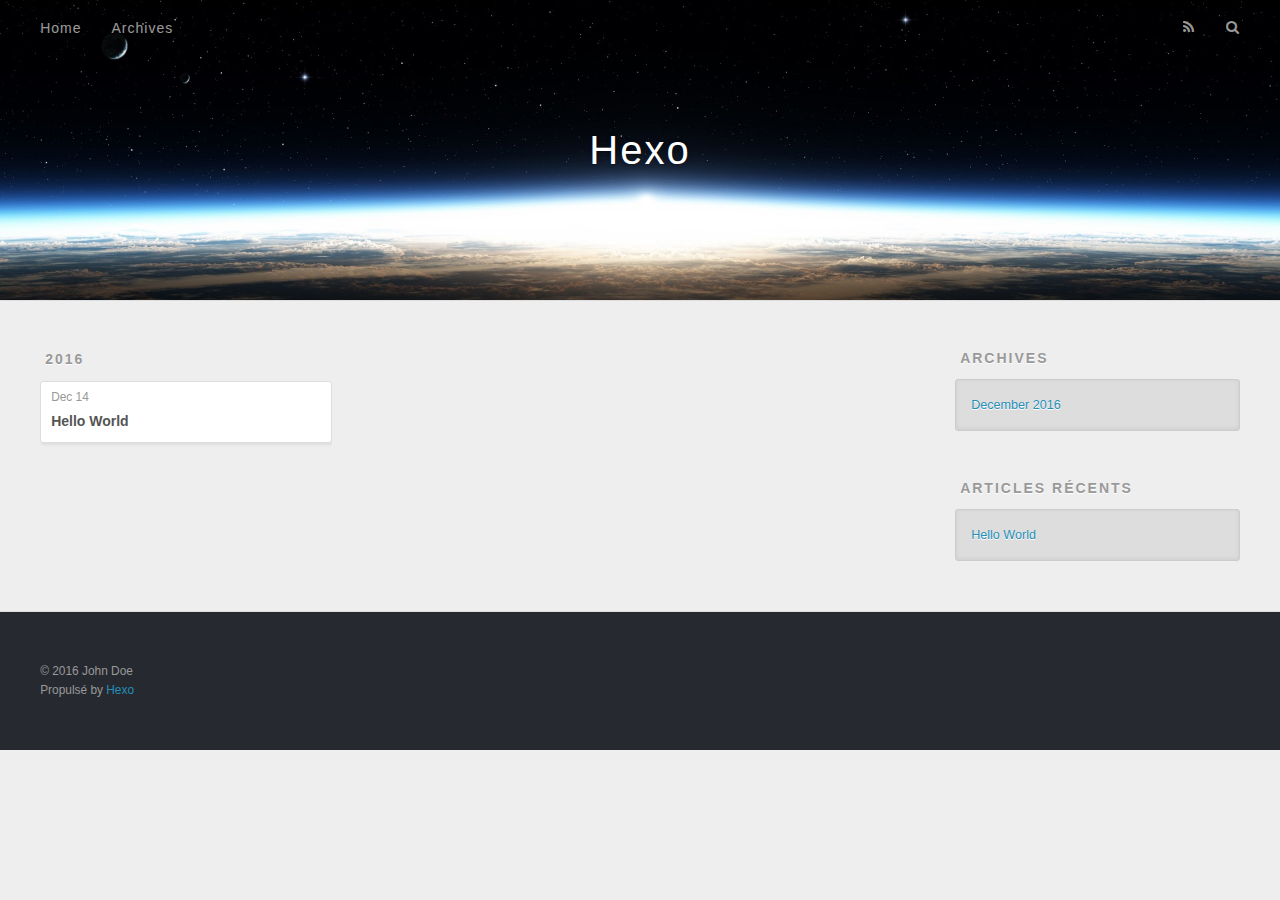
==== archives/index.html @ 8f248ed3 "Site updated: 2016-12-14 22:52:13" ====
<!DOCTYPE html>
<html>
<head>
  <meta charset="utf-8">
  
  <title>Archives | Hexo</title>
  <meta name="viewport" content="width=device-width, initial-scale=1, maximum-scale=1">
  <meta property="og:type" content="website">
<meta property="og:title" content="Hexo">
<meta property="og:url" content="http://yoursite.com/archives/index.html">
<meta property="og:site_name" content="Hexo">
<meta name="twitter:card" content="summary">
<meta name="twitter:title" content="Hexo">
  
    <link rel="alternate" href="/atom.xml" title="Hexo" type="application/atom+xml">
  
  
    <link rel="icon" href="/favicon.png">
  
  
    <link href="//fonts.googleapis.com/css?family=Source+Code+Pro" rel="stylesheet" type="text/css">
  
  <link rel="stylesheet" href="/css/style.css">
  

</head>

<body>
  <div id="container">
    <div id="wrap">
      <header id="header">
  <div id="banner"></div>
  <div id="header-outer" class="outer">
    <div id="header-title" class="inner">
      <h1 id="logo-wrap">
        <a href="/" id="logo">Hexo</a>
      </h1>
      
    </div>
    <div id="header-inner" class="inner">
      <nav id="main-nav">
        <a id="main-nav-toggle" class="nav-icon"></a>
        
          <a class="main-nav-link" href="/">Home</a>
        
          <a class="main-nav-link" href="/archives">Archives</a>
        
      </nav>
      <nav id="sub-nav">
        
          <a id="nav-rss-link" class="nav-icon" href="/atom.xml" title="Flux RSS"></a>
        
        <a id="nav-search-btn" class="nav-icon" title="Rechercher"></a>
      </nav>
      <div id="search-form-wrap">
        <form action="//google.com/search" method="get" accept-charset="UTF-8" class="search-form"><input type="search" name="q" results="0" class="search-form-input" placeholder="Search"><button type="submit" class="search-form-submit">&#xF002;</button><input type="hidden" name="sitesearch" value="http://yoursite.com"></form>
      </div>
    </div>
  </div>
</header>
      <div class="outer">
        <section id="main">
  
  
    
    
      
      
      <section class="archives-wrap">
        <div class="archive-year-wrap">
          <a href="/archives/2016" class="archive-year">2016</a>
        </div>
        <div class="archives">
    
    <article class="archive-article archive-type-post">
  <div class="archive-article-inner">
    <header class="archive-article-header">
      <a href="/2016/12/14/hello-world/" class="archive-article-date">
  <time datetime="2016-12-14T14:10:35.794Z" itemprop="datePublished">Dec 14</time>
</a>
      
  
    <h1 itemprop="name">
      <a class="archive-article-title" href="/2016/12/14/hello-world/">Hello World</a>
    </h1>
  

    </header>
  </div>
</article>
  
  
    </div></section>
  

</section>
        
          <aside id="sidebar">
  
    

  
    

  
    
  
    
  <div class="widget-wrap">
    <h3 class="widget-title">Archives</h3>
    <div class="widget">
      <ul class="archive-list"><li class="archive-list-item"><a class="archive-list-link" href="/archives/2016/12/">December 2016</a></li></ul>
    </div>
  </div>


  
    
  <div class="widget-wrap">
    <h3 class="widget-title">Articles récents</h3>
    <div class="widget">
      <ul>
        
          <li>
            <a href="/2016/12/14/hello-world/">Hello World</a>
          </li>
        
      </ul>
    </div>
  </div>

  
</aside>
        
      </div>
      <footer id="footer">
  
  <div class="outer">
    <div id="footer-info" class="inner">
      &copy; 2016 John Doe<br>
      Propulsé by <a href="http://hexo.io/" target="_blank">Hexo</a>
    </div>
  </div>
</footer>
    </div>
    <nav id="mobile-nav">
  
    <a href="/" class="mobile-nav-link">Home</a>
  
    <a href="/archives" class="mobile-nav-link">Archives</a>
  
</nav>
    

<script src="//ajax.googleapis.com/ajax/libs/jquery/2.0.3/jquery.min.js"></script>


  <link rel="stylesheet" href="/fancybox/jquery.fancybox.css">
  <script src="/fancybox/jquery.fancybox.pack.js"></script>


<script src="/js/script.js"></script>

  </div>
</body>
</html>
---- css/style.css ----
body {
  width: 100%;
}
body:before,
body:after {
  content: "";
  display: table;
}
body:after {
  clear: both;
}
html,
body,
div,
span,
applet,
object,
iframe,
h1,
h2,
h3,
h4,
h5,
h6,
p,
blockquote,
pre,
a,
abbr,
acronym,
address,
big,
cite,
code,
del,
dfn,
em,
img,
ins,
kbd,
q,
s,
samp,
small,
strike,
strong,
sub,
sup,
tt,
var,
dl,
dt,
dd,
ol,
ul,
li,
fieldset,
form,
label,
legend,
table,
caption,
tbody,
tfoot,
thead,
tr,
th,
td {
  margin: 0;
  padding: 0;
  border: 0;
  outline: 0;
  font-weight: inherit;
  font-style: inherit;
  font-family: inherit;
  font-size: 100%;
  vertical-align: baseline;
}
body {
  line-height: 1;
  color: #000;
  background: #fff;
}
ol,
ul {
  list-style: none;
}
table {
  border-collapse: separate;
  border-spacing: 0;
  vertical-align: middle;
}
caption,
th,
td {
  text-align: left;
  font-weight: normal;
  vertical-align: middle;
}
a img {
  border: none;
}
input,
button {
  margin: 0;
  padding: 0;
}
input::-moz-focus-inner,
button::-moz-focus-inner {
  border: 0;
  padding: 0;
}
@font-face {
  font-family: FontAwesome;
  font-style: normal;
  font-weight: normal;
  src: url("fonts/fontawesome-webfont.eot?v=#4.0.3");
  src: url("fonts/fontawesome-webfont.eot?#iefix&v=#4.0.3") format("embedded-opentype"), url("fonts/fontawesome-webfont.woff?v=#4.0.3") format("woff"), url("fonts/fontawesome-webfont.ttf?v=#4.0.3") format("truetype"), url("fonts/fontawesome-webfont.svg#fontawesomeregular?v=#4.0.3") format("svg");
}
html,
body,
#container {
  height: 100%;
}
body {
  background: #eee;
  font: 14px "Helvetica Neue", Helvetica, Arial, sans-serif;
  -webkit-text-size-adjust: 100%;
}
.outer {
  max-width: 1220px;
  margin: 0 auto;
  padding: 0 20px;
}
.outer:before,
.outer:after {
  content: "";
  display: table;
}
.outer:after {
  clear: both;
}
.inner {
  display: inline;
  float: left;
  width: 98.33333333333333%;
  margin: 0 0.833333333333333%;
}
.left,
.alignleft {
  float: left;
}
.right,
.alignright {
  float: right;
}
.clear {
  clear: both;
}
#container {
  position: relative;
}
.mobile-nav-on {
  overflow: hidden;
}
#wrap {
  height: 100%;
  width: 100%;
  position: absolute;
  top: 0;
  left: 0;
  -webkit-transition: 0.2s ease-out;
  -moz-transition: 0.2s ease-out;
  -ms-transition: 0.2s ease-out;
  transition: 0.2s ease-out;
  z-index: 1;
  background: #eee;
}
.mobile-nav-on #wrap {
  left: 280px;
}
@media screen and (min-width: 768px) {
  #main {
    display: inline;
    float: left;
    width: 73.33333333333333%;
    margin: 0 0.833333333333333%;
  }
}
.article-date,
.article-category-link,
.archive-year,
.widget-title {
  text-decoration: none;
  text-transform: uppercase;
  letter-spacing: 2px;
  color: #999;
  margin-bottom: 1em;
  margin-left: 5px;
  line-height: 1em;
  text-shadow: 0 1px #fff;
  font-weight: bold;
}
.article-inner,
.archive-article-inner {
  background: #fff;
  -webkit-box-shadow: 1px 2px 3px #ddd;
  box-shadow: 1px 2px 3px #ddd;
  border: 1px solid #ddd;
  border-radius: 3px;
}
.article-entry h1,
.widget h1 {
  font-size: 2em;
}
.article-entry h2,
.widget h2 {
  font-size: 1.5em;
}
.article-entry h3,
.widget h3 {
  font-size: 1.3em;
}
.article-entry h4,
.widget h4 {
  font-size: 1.2em;
}
.article-entry h5,
.widget h5 {
  font-size: 1em;
}
.article-entry h6,
.widget h6 {
  font-size: 1em;
  color: #999;
}
.article-entry hr,
.widget hr {
  border: 1px dashed #ddd;
}
.article-entry strong,
.widget strong {
  font-weight: bold;
}
.article-entry em,
.widget em,
.article-entry cite,
.widget cite {
  font-style: italic;
}
.article-entry sup,
.widget sup,
.article-entry sub,
.widget sub {
  font-size: 0.75em;
  line-height: 0;
  position: relative;
  vertical-align: baseline;
}
.article-entry sup,
.widget sup {
  top: -0.5em;
}
.article-entry sub,
.widget sub {
  bottom: -0.2em;
}
.article-entry small,
.widget small {
  font-size: 0.85em;
}
.article-entry acronym,
.widget acronym,
.article-entry abbr,
.widget abbr {
  border-bottom: 1px dotted;
}
.article-entry ul,
.widget ul,
.article-entry ol,
.widget ol,
.article-entry dl,
.widget dl {
  margin: 0 20px;
  line-height: 1.6em;
}
.article-entry ul ul,
.widget ul ul,
.article-entry ol ul,
.widget ol ul,
.article-entry ul ol,
.widget ul ol,
.article-entry ol ol,
.widget ol ol {
  margin-top: 0;
  margin-bottom: 0;
}
.article-entry ul,
.widget ul {
  list-style: disc;
}
.article-entry ol,
.widget ol {
  list-style: decimal;
}
.article-entry dt,
.widget dt {
  font-weight: bold;
}
#header {
  height: 300px;
  position: relative;
  border-bottom: 1px solid #ddd;
}
#header:before,
#header:after {
  content: "";
  position: absolute;
  left: 0;
  right: 0;
  height: 40px;
}
#header:before {
  top: 0;
  background: -webkit-linear-gradient(rgba(0,0,0,0.2), transparent);
  background: -moz-linear-gradient(rgba(0,0,0,0.2), transparent);
  background: -ms-linear-gradient(rgba(0,0,0,0.2), transparent);
  background: linear-gradient(rgba(0,0,0,0.2), transparent);
}
#header:after {
  bottom: 0;
  background: -webkit-linear-gradient(transparent, rgba(0,0,0,0.2));
  background: -moz-linear-gradient(transparent, rgba(0,0,0,0.2));
  background: -ms-linear-gradient(transparent, rgba(0,0,0,0.2));
  background: linear-gradient(transparent, rgba(0,0,0,0.2));
}
#header-outer {
  height: 100%;
  position: relative;
}
#header-inner {
  position: relative;
  overflow: hidden;
}
#banner {
  position: absolute;
  top: 0;
  left: 0;
  width: 100%;
  height: 100%;
  background: url("images/banner.jpg") center #000;
  -webkit-background-size: cover;
  -moz-background-size: cover;
  background-size: cover;
  z-index: -1;
}
#header-title {
  text-align: center;
  height: 40px;
  position: absolute;
  top: 50%;
  left: 0;
  margin-top: -20px;
}
#logo,
#subtitle {
  text-decoration: none;
  color: #fff;
  font-weight: 300;
  text-shadow: 0 1px 4px rgba(0,0,0,0.3);
}
#logo {
  font-size: 40px;
  line-height: 40px;
  letter-spacing: 2px;
}
#subtitle {
  font-size: 16px;
  line-height: 16px;
  letter-spacing: 1px;
}
#subtitle-wrap {
  margin-top: 16px;
}
#main-nav {
  float: left;
  margin-left: -15px;
}
.nav-icon,
.main-nav-link {
  float: left;
  color: #fff;
  opacity: 0.6;
  text-decoration: none;
  text-shadow: 0 1px rgba(0,0,0,0.2);
  -webkit-transition: opacity 0.2s;
  -moz-transition: opacity 0.2s;
  -ms-transition: opacity 0.2s;
  transition: opacity 0.2s;
  display: block;
  padding: 20px 15px;
}
.nav-icon:hover,
.main-nav-link:hover {
  opacity: 1;
}
.nav-icon {
  font-family: FontAwesome;
  text-align: center;
  font-size: 14px;
  width: 14px;
  height: 14px;
  padding: 20px 15px;
  position: relative;
  cursor: pointer;
}
.main-nav-link {
  font-weight: 300;
  letter-spacing: 1px;
}
@media screen and (max-width: 479px) {
  .main-nav-link {
    display: none;
  }
}
#main-nav-toggle {
  display: none;
}
#main-nav-toggle:before {
  content: "\f0c9";
}
@media screen and (max-width: 479px) {
  #main-nav-toggle {
    display: block;
  }
}
#sub-nav {
  float: right;
  margin-right: -15px;
}
#nav-rss-link:before {
  content: "\f09e";
}
#nav-search-btn:before {
  content: "\f002";
}
#search-form-wrap {
  position: absolute;
  top: 15px;
  width: 150px;
  height: 30px;
  right: -150px;
  opacity: 0;
  -webkit-transition: 0.2s ease-out;
  -moz-transition: 0.2s ease-out;
  -ms-transition: 0.2s ease-out;
  transition: 0.2s ease-out;
}
#search-form-wrap.on {
  opacity: 1;
  right: 0;
}
@media screen and (max-width: 479px) {
  #search-form-wrap {
    width: 100%;
    right: -100%;
  }
}
.search-form {
  position: absolute;
  top: 0;
  left: 0;
  right: 0;
  background: #fff;
  padding: 5px 15px;
  border-radius: 15px;
  -webkit-box-shadow: 0 0 10px rgba(0,0,0,0.3);
  box-shadow: 0 0 10px rgba(0,0,0,0.3);
}
.search-form-input {
  border: none;
  background: none;
  color: #555;
  width: 100%;
  font: 13px "Helvetica Neue", Helvetica, Arial, sans-serif;
  outline: none;
}
.search-form-input::-webkit-search-results-decoration,
.search-form-input::-webkit-search-cancel-button {
  -webkit-appearance: none;
}
.search-form-submit {
  position: absolute;
  top: 50%;
  right: 10px;
  margin-top: -7px;
  font: 13px FontAwesome;
  border: none;
  background: none;
  color: #bbb;
  cursor: pointer;
}
.search-form-submit:hover,
.search-form-submit:focus {
  color: #777;
}
.article {
  margin: 50px 0;
}
.article-inner {
  overflow: hidden;
}
.article-meta:before,
.article-meta:after {
  content: "";
  display: table;
}
.article-meta:after {
  clear: both;
}
.article-date {
  float: left;
}
.article-category {
  float: left;
  line-height: 1em;
  color: #ccc;
  text-shadow: 0 1px #fff;
  margin-left: 8px;
}
.article-category:before {
  content: "\2022";
}
.article-category-link {
  margin: 0 12px 1em;
}
.article-header {
  padding: 20px 20px 0;
}
.article-title {
  text-decoration: none;
  font-size: 2em;
  font-weight: bold;
  color: #555;
  line-height: 1.1em;
  -webkit-transition: color 0.2s;
  -moz-transition: color 0.2s;
  -ms-transition: color 0.2s;
  transition: color 0.2s;
}
a.article-title:hover {
  color: #258fb8;
}
.article-entry {
  color: #555;
  padding: 0 20px;
}
.article-entry:before,
.article-entry:after {
  content: "";
  display: table;
}
.article-entry:after {
  clear: both;
}
.article-entry p,
.article-entry table {
  line-height: 1.6em;
  margin: 1.6em 0;
}
.article-entry h1,
.article-entry h2,
.article-entry h3,
.article-entry h4,
.article-entry h5,
.article-entry h6 {
  font-weight: bold;
}
.article-entry h1,
.article-entry h2,
.article-entry h3,
.article-entry h4,
.article-entry h5,
.article-entry h6 {
  line-height: 1.1em;
  margin: 1.1em 0;
}
.article-entry a {
  color: #258fb8;
  text-decoration: none;
}
.article-entry a:hover {
  text-decoration: underline;
}
.article-entry ul,
.article-entry ol,
.article-entry dl {
  margin-top: 1.6em;
  margin-bottom: 1.6em;
}
.article-entry img,
.article-entry video {
  max-width: 100%;
  height: auto;
  display: block;
  margin: auto;
}
.article-entry iframe {
  border: none;
}
.article-entry table {
  width: 100%;
  border-collapse: collapse;
  border-spacing: 0;
}
.article-entry th {
  font-weight: bold;
  border-bottom: 3px solid #ddd;
  padding-bottom: 0.5em;
}
.article-entry td {
  border-bottom: 1px solid #ddd;
  padding: 10px 0;
}
.article-entry blockquote {
  font-family: Georgia, "Times New Roman", serif;
  font-size: 1.4em;
  margin: 1.6em 20px;
  text-align: center;
}
.article-entry blockquote footer {
  font-size: 14px;
  margin: 1.6em 0;
  font-family: "Helvetica Neue", Helvetica, Arial, sans-serif;
}
.article-entry blockquote footer cite:before {
  content: "—";
  padding: 0 0.5em;
}
.article-entry .pullquote {
  text-align: left;
  width: 45%;
  margin: 0;
}
.article-entry .pullquote.left {
  margin-left: 0.5em;
  margin-right: 1em;
}
.article-entry .pullquote.right {
  margin-right: 0.5em;
  margin-left: 1em;
}
.article-entry .caption {
  color: #999;
  display: block;
  font-size: 0.9em;
  margin-top: 0.5em;
  position: relative;
  text-align: center;
}
.article-entry .video-container {
  position: relative;
  padding-top: 56.25%;
  height: 0;
  overflow: hidden;
}
.article-entry .video-container iframe,
.article-entry .video-container object,
.article-entry .video-container embed {
  position: absolute;
  top: 0;
  left: 0;
  width: 100%;
  height: 100%;
  margin-top: 0;
}
.article-more-link a {
  display: inline-block;
  line-height: 1em;
  padding: 6px 15px;
  border-radius: 15px;
  background: #eee;
  color: #999;
  text-shadow: 0 1px #fff;
  text-decoration: none;
}
.article-more-link a:hover {
  background: #258fb8;
  color: #fff;
  text-decoration: none;
  text-shadow: 0 1px #1e7293;
}
.article-footer {
  font-size: 0.85em;
  line-height: 1.6em;
  border-top: 1px solid #ddd;
  padding-top: 1.6em;
  margin: 0 20px 20px;
}
.article-footer:before,
.article-footer:after {
  content: "";
  display: table;
}
.article-footer:after {
  clear: both;
}
.article-footer a {
  color: #999;
  text-decoration: none;
}
.article-footer a:hover {
  color: #555;
}
.article-tag-list-item {
  float: left;
  margin-right: 10px;
}
.article-tag-list-link:before {
  content: "#";
}
.article-comment-link {
  float: right;
}
.article-comment-link:before {
  content: "\f075";
  font-family: FontAwesome;
  padding-right: 8px;
}
.article-share-link {
  cursor: pointer;
  float: right;
  margin-left: 20px;
}
.article-share-link:before {
  content: "\f064";
  font-family: FontAwesome;
  padding-right: 6px;
}
#article-nav {
  position: relative;
}
#article-nav:before,
#article-nav:after {
  content: "";
  display: table;
}
#article-nav:after {
  clear: both;
}
@media screen and (min-width: 768px) {
  #article-nav {
    margin: 50px 0;
  }
  #article-nav:before {
    width: 8px;
    height: 8px;
    position: absolute;
    top: 50%;
    left: 50%;
    margin-top: -4px;
    margin-left: -4px;
    content: "";
    border-radius: 50%;
    background: #ddd;
    -webkit-box-shadow: 0 1px 2px #fff;
    box-shadow: 0 1px 2px #fff;
  }
}
.article-nav-link-wrap {
  text-decoration: none;
  text-shadow: 0 1px #fff;
  color: #999;
  -webkit-box-sizing: border-box;
  -moz-box-sizing: border-box;
  box-sizing: border-box;
  margin-top: 50px;
  text-align: center;
  display: block;
}
.article-nav-link-wrap:hover {
  color: #555;
}
@media screen and (min-width: 768px) {
  .article-nav-link-wrap {
    width: 50%;
    margin-top: 0;
  }
}
@media screen and (min-width: 768px) {
  #article-nav-newer {
    float: left;
    text-align: right;
    padding-right: 20px;
  }
}
@media screen and (min-width: 768px) {
  #article-nav-older {
    float: right;
    text-align: left;
    padding-left: 20px;
  }
}
.article-nav-caption {
  text-transform: uppercase;
  letter-spacing: 2px;
  color: #ddd;
  line-height: 1em;
  font-weight: bold;
}
#article-nav-newer .article-nav-caption {
  margin-right: -2px;
}
.article-nav-title {
  font-size: 0.85em;
  line-height: 1.6em;
  margin-top: 0.5em;
}
.article-share-box {
  position: absolute;
  display: none;
  background: #fff;
  -webkit-box-shadow: 1px 2px 10px rgba(0,0,0,0.2);
  box-shadow: 1px 2px 10px rgba(0,0,0,0.2);
  border-radius: 3px;
  margin-left: -145px;
  overflow: hidden;
  z-index: 1;
}
.article-share-box.on {
  display: block;
}
.article-share-input {
  width: 100%;
  background: none;
  -webkit-box-sizing: border-box;
  -moz-box-sizing: border-box;
  box-sizing: border-box;
  font: 14px "Helvetica Neue", Helvetica, Arial, sans-serif;
  padding: 0 15px;
  color: #555;
  outline: none;
  border: 1px solid #ddd;
  border-radius: 3px 3px 0 0;
  height: 36px;
  line-height: 36px;
}
.article-share-links {
  background: #eee;
}
.article-share-links:before,
.article-share-links:after {
  content: "";
  display: table;
}
.article-share-links:after {
  clear: both;
}
.article-share-twitter,
.article-share-facebook,
.article-share-pinterest,
.article-share-google {
  width: 50px;
  height: 36px;
  display: block;
  float: left;
  position: relative;
  color: #999;
  text-shadow: 0 1px #fff;
}
.article-share-twitter:before,
.article-share-facebook:before,
.article-share-pinterest:before,
.article-share-google:before {
  font-size: 20px;
  font-family: FontAwesome;
  width: 20px;
  height: 20px;
  position: absolute;
  top: 50%;
  left: 50%;
  margin-top: -10px;
  margin-left: -10px;
  text-align: center;
}
.article-share-twitter:hover,
.article-share-facebook:hover,
.article-share-pinterest:hover,
.article-share-google:hover {
  color: #fff;
}
.article-share-twitter:before {
  content: "\f099";
}
.article-share-twitter:hover {
  background: #00aced;
  text-shadow: 0 1px #008abe;
}
.article-share-facebook:before {
  content: "\f09a";
}
.article-share-facebook:hover {
  background: #3b5998;
  text-shadow: 0 1px #2f477a;
}
.article-share-pinterest:before {
  content: "\f0d2";
}
.article-share-pinterest:hover {
  background: #cb2027;
  text-shadow: 0 1px #a21a1f;
}
.article-share-google:before {
  content: "\f0d5";
}
.article-share-google:hover {
  background: #dd4b39;
  text-shadow: 0 1px #be3221;
}
.article-gallery {
  background: #000;
  position: relative;
}
.article-gallery-photos {
  position: relative;
  overflow: hidden;
}
.article-gallery-img {
  display: none;
  max-width: 100%;
}
.article-gallery-img:first-child {
  display: block;
}
.article-gallery-img.loaded {
  position: absolute;
  display: block;
}
.article-gallery-img img {
  display: block;
  max-width: 100%;
  margin: 0 auto;
}
#comments {
  background: #fff;
  -webkit-box-shadow: 1px 2px 3px #ddd;
  box-shadow: 1px 2px 3px #ddd;
  padding: 20px;
  border: 1px solid #ddd;
  border-radius: 3px;
  margin: 50px 0;
}
#comments a {
  color: #258fb8;
}
.archives-wrap {
  margin: 50px 0;
}
.archives:before,
.archives:after {
  content: "";
  display: table;
}
.archives:after {
  clear: both;
}
.archive-year-wrap {
  margin-bottom: 1em;
}
.archives {
  -webkit-column-gap: 10px;
  -moz-column-gap: 10px;
  column-gap: 10px;
}
@media screen and (min-width: 480px) and (max-width: 767px) {
  .archives {
    -webkit-column-count: 2;
    -moz-column-count: 2;
    column-count: 2;
  }
}
@media screen and (min-width: 768px) {
  .archives {
    -webkit-column-count: 3;
    -moz-column-count: 3;
    column-count: 3;
  }
}
.archive-article {
  -webkit-column-break-inside: avoid;
  page-break-inside: avoid;
  overflow: hidden;
  break-inside: avoid-column;
}
.archive-article-inner {
  padding: 10px;
  margin-bottom: 15px;
}
.archive-article-title {
  text-decoration: none;
  font-weight: bold;
  color: #555;
  -webkit-transition: color 0.2s;
  -moz-transition: color 0.2s;
  -ms-transition: color 0.2s;
  transition: color 0.2s;
  line-height: 1.6em;
}
.archive-article-title:hover {
  color: #258fb8;
}
.archive-article-footer {
  margin-top: 1em;
}
.archive-article-date {
  color: #999;
  text-decoration: none;
  font-size: 0.85em;
  line-height: 1em;
  margin-bottom: 0.5em;
  display: block;
}
#page-nav {
  margin: 50px auto;
  background: #fff;
  -webkit-box-shadow: 1px 2px 3px #ddd;
  box-shadow: 1px 2px 3px #ddd;
  border: 1px solid #ddd;
  border-radius: 3px;
  text-align: center;
  color: #999;
  overflow: hidden;
}
#page-nav:before,
#page-nav:after {
  content: "";
  display: table;
}
#page-nav:after {
  clear: both;
}
#page-nav a,
#page-nav span {
  padding: 10px 20px;
  line-height: 1;
  height: 2ex;
}
#page-nav a {
  color: #999;
  text-decoration: none;
}
#page-nav a:hover {
  background: #999;
  color: #fff;
}
#page-nav .prev {
  float: left;
}
#page-nav .next {
  float: right;
}
#page-nav .page-number {
  display: inline-block;
}
@media screen and (max-width: 479px) {
  #page-nav .page-number {
    display: none;
  }
}
#page-nav .current {
  color: #555;
  font-weight: bold;
}
#page-nav .space {
  color: #ddd;
}
#footer {
  background: #262a30;
  padding: 50px 0;
  border-top: 1px solid #ddd;
  color: #999;
}
#footer a {
  color: #258fb8;
  text-decoration: none;
}
#footer a:hover {
  text-decoration: underline;
}
#footer-info {
  line-height: 1.6em;
  font-size: 0.85em;
}
.article-entry pre,
.article-entry .highlight {
  background: #2d2d2d;
  margin: 0 -20px;
  padding: 15px 20px;
  border-style: solid;
  border-color: #ddd;
  border-width: 1px 0;
  overflow: auto;
  color: #ccc;
  line-height: 22.400000000000002px;
}
.article-entry .highlight .gutter pre,
.article-entry .gist .gist-file .gist-data .line-numbers {
  color: #666;
  font-size: 0.85em;
}
.article-entry pre,
.article-entry code {
  font-family: "Source Code Pro", Consolas, Monaco, Menlo, Consolas, monospace;
}
.article-entry code {
  background: #eee;
  text-shadow: 0 1px #fff;
  padding: 0 0.3em;
}
.article-entry pre code {
  background: none;
  text-shadow: none;
  padding: 0;
}
.article-entry .highlight pre {
  border: none;
  margin: 0;
  padding: 0;
}
.article-entry .highlight table {
  margin: 0;
  width: auto;
}
.article-entry .highlight td {
  border: none;
  padding: 0;
}
.article-entry .highlight figcaption {
  font-size: 0.85em;
  color: #999;
  line-height: 1em;
  margin-bottom: 1em;
}
.article-entry .highlight figcaption:before,
.article-entry .highlight figcaption:after {
  content: "";
  display: table;
}
.article-entry .highlight figcaption:after {
  clear: both;
}
.article-entry .highlight figcaption a {
  float: right;
}
.article-entry .highlight .gutter pre {
  text-align: right;
  padding-right: 20px;
}
.article-entry .highlight .line {
  height: 22.400000000000002px;
}
.article-entry .highlight .line.marked {
  background: #515151;
}
.article-entry .gist {
  margin: 0 -20px;
  border-style: solid;
  border-color: #ddd;
  border-width: 1px 0;
  background: #2d2d2d;
  padding: 15px 20px 15px 0;
}
.article-entry .gist .gist-file {
  border: none;
  font-family: "Source Code Pro", Consolas, Monaco, Menlo, Consolas, monospace;
  margin: 0;
}
.article-entry .gist .gist-file .gist-data {
  background: none;
  border: none;
}
.article-entry .gist .gist-file .gist-data .line-numbers {
  background: none;
  border: none;
  padding: 0 20px 0 0;
}
.article-entry .gist .gist-file .gist-data .line-data {
  padding: 0 !important;
}
.article-entry .gist .gist-file .highlight {
  margin: 0;
  padding: 0;
  border: none;
}
.article-entry .gist .gist-file .gist-meta {
  background: #2d2d2d;
  color: #999;
  font: 0.85em "Helvetica Neue", Helvetica, Arial, sans-serif;
  text-shadow: 0 0;
  padding: 0;
  margin-top: 1em;
  margin-left: 20px;
}
.article-entry .gist .gist-file .gist-meta a {
  color: #258fb8;
  font-weight: normal;
}
.article-entry .gist .gist-file .gist-meta a:hover {
  text-decoration: underline;
}
pre .comment,
pre .title {
  color: #999;
}
pre .variable,
pre .attribute,
pre .tag,
pre .regexp,
pre .ruby .constant,
pre .xml .tag .title,
pre .xml .pi,
pre .xml .doctype,
pre .html .doctype,
pre .css .id,
pre .css .class,
pre .css .pseudo {
  color: #f2777a;
}
pre .number,
pre .preprocessor,
pre .built_in,
pre .literal,
pre .params,
pre .constant {
  color: #f99157;
}
pre .class,
pre .ruby .class .title,
pre .css .rules .attribute {
  color: #9c9;
}
pre .string,
pre .value,
pre .inheritance,
pre .header,
pre .ruby .symbol,
pre .xml .cdata {
  color: #9c9;
}
pre .css .hexcolor {
  color: #6cc;
}
pre .function,
pre .python .decorator,
pre .python .title,
pre .ruby .function .title,
pre .ruby .title .keyword,
pre .perl .sub,
pre .javascript .title,
pre .coffeescript .title {
  color: #69c;
}
pre .keyword,
pre .javascript .function {
  color: #c9c;
}
@media screen and (max-width: 479px) {
  #mobile-nav {
    position: absolute;
    top: 0;
    left: 0;
    width: 280px;
    height: 100%;
    background: #191919;
    border-right: 1px solid #fff;
  }
}
@media screen and (max-width: 479px) {
  .mobile-nav-link {
    display: block;
    color: #999;
    text-decoration: none;
    padding: 15px 20px;
    font-weight: bold;
  }
  .mobile-nav-link:hover {
    color: #fff;
  }
}
@media screen and (min-width: 768px) {
  #sidebar {
    display: inline;
    float: left;
    width: 23.333333333333332%;
    margin: 0 0.833333333333333%;
  }
}
.widget-wrap {
  margin: 50px 0;
}
.widget {
  color: #777;
  text-shadow: 0 1px #fff;
  background: #ddd;
  -webkit-box-shadow: 0 -1px 4px #ccc inset;
  box-shadow: 0 -1px 4px #ccc inset;
  border: 1px solid #ccc;
  padding: 15px;
  border-radius: 3px;
}
.widget a {
  color: #258fb8;
  text-decoration: none;
}
.widget a:hover {
  text-decoration: underline;
}
.widget ul ul,
.widget ol ul,
.widget dl ul,
.widget ul ol,
.widget ol ol,
.widget dl ol,
.widget ul dl,
.widget ol dl,
.widget dl dl {
  margin-left: 15px;
  list-style: disc;
}
.widget {
  line-height: 1.6em;
  word-wrap: break-word;
  font-size: 0.9em;
}
.widget ul,
.widget ol {
  list-style: none;
  margin: 0;
}
.widget ul ul,
.widget ol ul,
.widget ul ol,
.widget ol ol {
  margin: 0 20px;
}
.widget ul ul,
.widget ol ul {
  list-style: disc;
}
.widget ul ol,
.widget ol ol {
  list-style: decimal;
}
.category-list-count,
.tag-list-count,
.archive-list-count {
  padding-left: 5px;
  color: #999;
  font-size: 0.85em;
}
.category-list-count:before,
.tag-list-count:before,
.archive-list-count:before {
  content: "(";
}
.category-list-count:after,
.tag-list-count:after,
.archive-list-count:after {
  content: ")";
}
.tagcloud a {
  margin-right: 5px;
  display: inline-block;
}
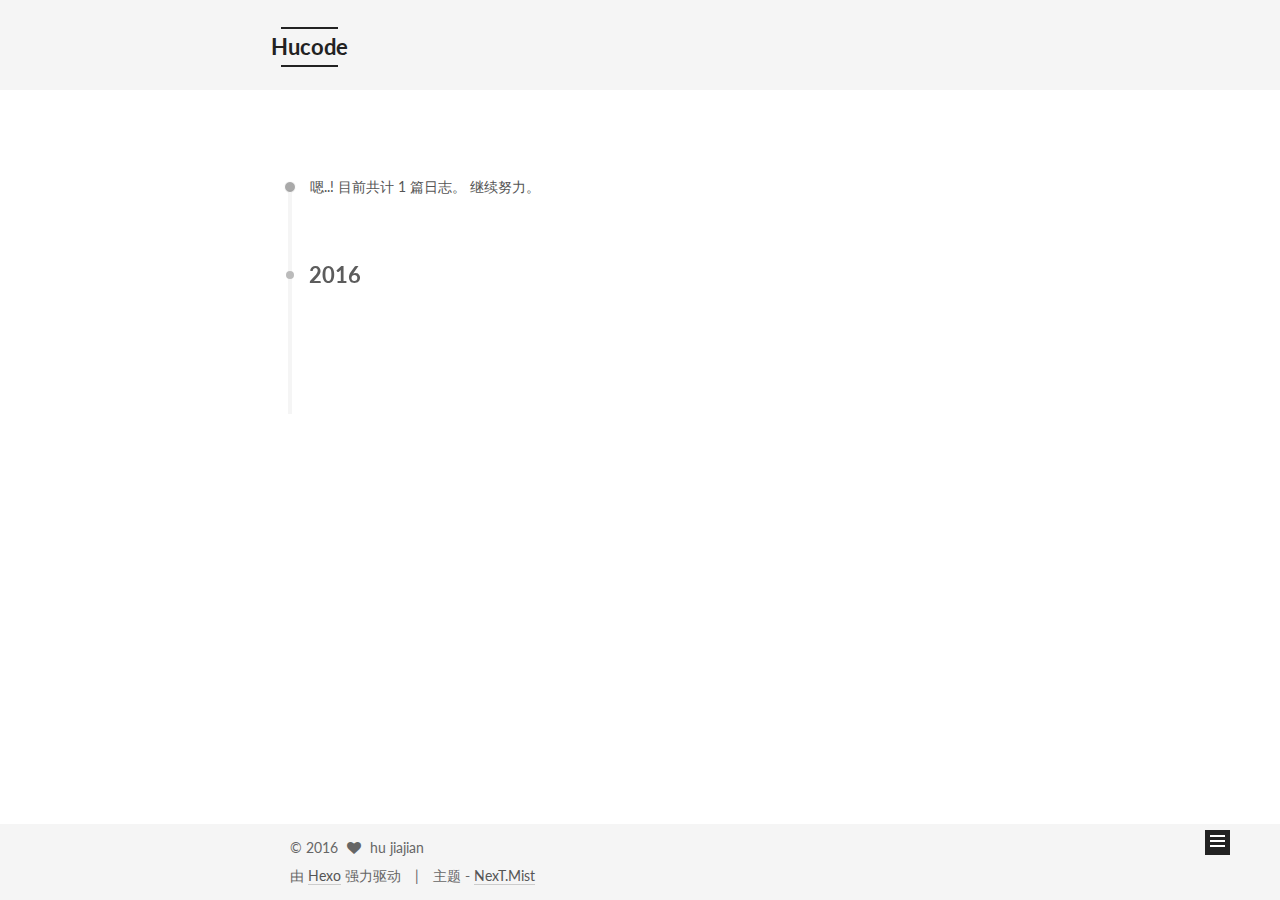
==== commit 85bf7a30: "Site updated: 2016-12-14 23:37:15" ====
--- a/archives/index.html
+++ b/archives/index.html
@@ -1,166 +1,459 @@
-<!DOCTYPE html>
-<html>
+<!doctype html>
+
+
+
+  
+
+
+<html class="theme-next mist use-motion">
 <head>
-  <meta charset="utf-8">
-  
-  <title>Archives | Hexo</title>
-  <meta name="viewport" content="width=device-width, initial-scale=1, maximum-scale=1">
-  <meta property="og:type" content="website">
-<meta property="og:title" content="Hexo">
+  <meta charset="UTF-8"/>
+<meta http-equiv="X-UA-Compatible" content="IE=edge,chrome=1" />
+<meta name="viewport" content="width=device-width, initial-scale=1, maximum-scale=1"/>
+
+
+
+<meta http-equiv="Cache-Control" content="no-transform" />
+<meta http-equiv="Cache-Control" content="no-siteapp" />
+
+
+
+
+
+
+
+
+
+
+
+
+  
+  
+  <link href="/vendors/fancybox/source/jquery.fancybox.css?v=2.1.5" rel="stylesheet" type="text/css" />
+
+
+
+
+  
+  
+  
+  
+
+  
+    
+    
+  
+
+  
+
+  
+
+  
+
+  
+
+  
+    
+    
+    <link href="//fonts.googleapis.com/css?family=Lato:300,300italic,400,400italic,700,700italic&subset=latin,latin-ext" rel="stylesheet" type="text/css">
+  
+
+
+
+
+
+
+<link href="/vendors/font-awesome/css/font-awesome.min.css?v=4.4.0" rel="stylesheet" type="text/css" />
+
+<link href="/css/main.css?v=5.0.1" rel="stylesheet" type="text/css" />
+
+
+  <meta name="keywords" content="Hexo, NexT" />
+
+
+
+
+
+
+
+
+  <link rel="shortcut icon" type="image/x-icon" href="/favicon.ico?v=5.0.1" />
+
+
+
+
+
+
+<meta property="og:type" content="website">
+<meta property="og:title" content="Hucode">
 <meta property="og:url" content="http://yoursite.com/archives/index.html">
-<meta property="og:site_name" content="Hexo">
+<meta property="og:site_name" content="Hucode">
 <meta name="twitter:card" content="summary">
-<meta name="twitter:title" content="Hexo">
-  
-    <link rel="alternate" href="/atom.xml" title="Hexo" type="application/atom+xml">
-  
-  
-    <link rel="icon" href="/favicon.png">
-  
-  
-    <link href="//fonts.googleapis.com/css?family=Source+Code+Pro" rel="stylesheet" type="text/css">
-  
-  <link rel="stylesheet" href="/css/style.css">
-  
-
+<meta name="twitter:title" content="Hucode">
+
+
+
+<script type="text/javascript" id="hexo.configuration">
+  var NexT = window.NexT || {};
+  var CONFIG = {
+    scheme: 'Mist',
+    sidebar: {"position":"left","display":"post"},
+    fancybox: true,
+    motion: true,
+    duoshuo: {
+      userId: 0,
+      author: '博主'
+    }
+  };
+</script>
+
+  <title> 归档 | Hucode </title>
 </head>
 
-<body>
-  <div id="container">
-    <div id="wrap">
-      <header id="header">
-  <div id="banner"></div>
-  <div id="header-outer" class="outer">
-    <div id="header-title" class="inner">
-      <h1 id="logo-wrap">
-        <a href="/" id="logo">Hexo</a>
+<body itemscope itemtype="http://schema.org/WebPage" lang="zh-Hans">
+
+  
+
+
+
+
+
+
+
+
+
+
+  
+  
+    
+  
+
+  <div class="container one-collumn sidebar-position-left  page-archive  ">
+    <div class="headband"></div>
+
+    <header id="header" class="header" itemscope itemtype="http://schema.org/WPHeader">
+      <div class="header-inner"><div class="site-meta ">
+  
+
+  <div class="custom-logo-site-title">
+    <a href="/"  class="brand" rel="start">
+      <span class="logo-line-before"><i></i></span>
+      <span class="site-title">Hucode</span>
+      <span class="logo-line-after"><i></i></span>
+    </a>
+  </div>
+  <p class="site-subtitle"></p>
+</div>
+
+<div class="site-nav-toggle">
+  <button>
+    <span class="btn-bar"></span>
+    <span class="btn-bar"></span>
+    <span class="btn-bar"></span>
+  </button>
+</div>
+
+<nav class="site-nav">
+  
+
+  
+    <ul id="menu" class="menu">
+      
+        
+        <li class="menu-item menu-item-home">
+          <a href="/" rel="section">
+            
+              <i class="menu-item-icon fa fa-fw fa-home"></i> <br />
+            
+            首页
+          </a>
+        </li>
+      
+        
+        <li class="menu-item menu-item-archives">
+          <a href="/archives" rel="section">
+            
+              <i class="menu-item-icon fa fa-fw fa-archive"></i> <br />
+            
+            归档
+          </a>
+        </li>
+      
+        
+        <li class="menu-item menu-item-tags">
+          <a href="/tags" rel="section">
+            
+              <i class="menu-item-icon fa fa-fw fa-tags"></i> <br />
+            
+            标签
+          </a>
+        </li>
+      
+
+      
+    </ul>
+  
+
+  
+</nav>
+
+ </div>
+    </header>
+
+    <main id="main" class="main">
+      <div class="main-inner">
+        <div class="content-wrap">
+          <div id="content" class="content">
+            
+
+  <section id="posts" class="posts-collapse">
+    <span class="archive-move-on"></span>
+
+    <span class="archive-page-counter">
+      
+      
+      
+        
+      
+      嗯..! 目前共计 1 篇日志。 继续努力。
+    </span>
+
+    
+
+      
+      
+      
+
+      
+        
+        <div class="collection-title">
+          <h2 class="archive-year motion-element" id="archive-year-2016">2016</h2>
+        </div>
+      
+      
+
+      
+
+  <article class="post post-type-normal" itemscope itemtype="http://schema.org/Article">
+    <header class="post-header">
+
+      <h1 class="post-title">
+        
+            <a class="post-title-link" href="/2016/12/14/hello-world/" itemprop="url">
+              
+                <span itemprop="name">Hello World</span>
+              
+            </a>
+        
       </h1>
-      
-    </div>
-    <div id="header-inner" class="inner">
-      <nav id="main-nav">
-        <a id="main-nav-toggle" class="nav-icon"></a>
-        
-          <a class="main-nav-link" href="/">Home</a>
-        
-          <a class="main-nav-link" href="/archives">Archives</a>
-        
-      </nav>
-      <nav id="sub-nav">
-        
-          <a id="nav-rss-link" class="nav-icon" href="/atom.xml" title="Flux RSS"></a>
-        
-        <a id="nav-search-btn" class="nav-icon" title="Rechercher"></a>
-      </nav>
-      <div id="search-form-wrap">
-        <form action="//google.com/search" method="get" accept-charset="UTF-8" class="search-form"><input type="search" name="q" results="0" class="search-form-input" placeholder="Search"><button type="submit" class="search-form-submit">&#xF002;</button><input type="hidden" name="sitesearch" value="http://yoursite.com"></form>
+
+      <div class="post-meta">
+        <time class="post-time" itemprop="dateCreated"
+              datetime="2016-12-14T22:44:16+08:00"
+              content="2016-12-14" >
+          12-14
+        </time>
       </div>
+
+    </header>
+  </article>
+
+
+
+    
+
+  </section>
+
+  
+
+
+
+          </div>
+          
+
+
+          
+
+        </div>
+        
+          
+  
+  <div class="sidebar-toggle">
+    <div class="sidebar-toggle-line-wrap">
+      <span class="sidebar-toggle-line sidebar-toggle-line-first"></span>
+      <span class="sidebar-toggle-line sidebar-toggle-line-middle"></span>
+      <span class="sidebar-toggle-line sidebar-toggle-line-last"></span>
     </div>
   </div>
-</header>
-      <div class="outer">
-        <section id="main">
-  
-  
-    
-    
-      
-      
-      <section class="archives-wrap">
-        <div class="archive-year-wrap">
-          <a href="/archives/2016" class="archive-year">2016</a>
+
+  <aside id="sidebar" class="sidebar">
+    <div class="sidebar-inner">
+
+      
+
+      
+
+      <section class="site-overview sidebar-panel  sidebar-panel-active ">
+        <div class="site-author motion-element" itemprop="author" itemscope itemtype="http://schema.org/Person">
+          <img class="site-author-image" itemprop="image"
+               src="/images/avatar.gif"
+               alt="hu jiajian" />
+          <p class="site-author-name" itemprop="name">hu jiajian</p>
+          <p class="site-description motion-element" itemprop="description"></p>
         </div>
-        <div class="archives">
-    
-    <article class="archive-article archive-type-post">
-  <div class="archive-article-inner">
-    <header class="archive-article-header">
-      <a href="/2016/12/14/hello-world/" class="archive-article-date">
-  <time datetime="2016-12-14T14:10:35.794Z" itemprop="datePublished">Dec 14</time>
-</a>
-      
-  
-    <h1 itemprop="name">
-      <a class="archive-article-title" href="/2016/12/14/hello-world/">Hello World</a>
-    </h1>
-  
-
-    </header>
-  </div>
-</article>
-  
-  
-    </div></section>
-  
-
-</section>
-        
-          <aside id="sidebar">
-  
-    
-
-  
-    
-
-  
-    
-  
-    
-  <div class="widget-wrap">
-    <h3 class="widget-title">Archives</h3>
-    <div class="widget">
-      <ul class="archive-list"><li class="archive-list-item"><a class="archive-list-link" href="/archives/2016/12/">December 2016</a></li></ul>
+        <nav class="site-state motion-element">
+          <div class="site-state-item site-state-posts">
+            <a href="/archives">
+              <span class="site-state-item-count">1</span>
+              <span class="site-state-item-name">日志</span>
+            </a>
+          </div>
+
+          
+
+          
+
+        </nav>
+
+        
+
+        <div class="links-of-author motion-element">
+          
+        </div>
+
+        
+        
+
+        
+        
+
+      </section>
+
+      
+
+    </div>
+  </aside>
+
+
+        
+      </div>
+    </main>
+
+    <footer id="footer" class="footer">
+      <div class="footer-inner">
+        <div class="copyright" >
+  
+  &copy; 
+  <span itemprop="copyrightYear">2016</span>
+  <span class="with-love">
+    <i class="fa fa-heart"></i>
+  </span>
+  <span class="author" itemprop="copyrightHolder">hu jiajian</span>
+</div>
+
+<div class="powered-by">
+  由 <a class="theme-link" href="http://hexo.io">Hexo</a> 强力驱动
+</div>
+
+<div class="theme-info">
+  主题 -
+  <a class="theme-link" href="https://github.com/iissnan/hexo-theme-next">
+    NexT.Mist
+  </a>
+</div>
+
+        
+
+        
+      </div>
+    </footer>
+
+    <div class="back-to-top">
+      <i class="fa fa-arrow-up"></i>
     </div>
   </div>
 
-
-  
-    
-  <div class="widget-wrap">
-    <h3 class="widget-title">Articles récents</h3>
-    <div class="widget">
-      <ul>
-        
-          <li>
-            <a href="/2016/12/14/hello-world/">Hello World</a>
-          </li>
-        
-      </ul>
-    </div>
-  </div>
-
-  
-</aside>
-        
-      </div>
-      <footer id="footer">
-  
-  <div class="outer">
-    <div id="footer-info" class="inner">
-      &copy; 2016 John Doe<br>
-      Propulsé by <a href="http://hexo.io/" target="_blank">Hexo</a>
-    </div>
-  </div>
-</footer>
-    </div>
-    <nav id="mobile-nav">
-  
-    <a href="/" class="mobile-nav-link">Home</a>
-  
-    <a href="/archives" class="mobile-nav-link">Archives</a>
-  
-</nav>
-    
-
-<script src="//ajax.googleapis.com/ajax/libs/jquery/2.0.3/jquery.min.js"></script>
-
-
-  <link rel="stylesheet" href="/fancybox/jquery.fancybox.css">
-  <script src="/fancybox/jquery.fancybox.pack.js"></script>
-
-
-<script src="/js/script.js"></script>
-
-  </div>
+  
+
+<script type="text/javascript">
+  if (Object.prototype.toString.call(window.Promise) !== '[object Function]') {
+    window.Promise = null;
+  }
+</script>
+
+
+
+
+
+
+
+
+
+  
+
+
+
+  
+  <script type="text/javascript" src="/vendors/jquery/index.js?v=2.1.3"></script>
+
+  
+  <script type="text/javascript" src="/vendors/fastclick/lib/fastclick.min.js?v=1.0.6"></script>
+
+  
+  <script type="text/javascript" src="/vendors/jquery_lazyload/jquery.lazyload.js?v=1.9.7"></script>
+
+  
+  <script type="text/javascript" src="/vendors/velocity/velocity.min.js?v=1.2.1"></script>
+
+  
+  <script type="text/javascript" src="/vendors/velocity/velocity.ui.min.js?v=1.2.1"></script>
+
+  
+  <script type="text/javascript" src="/vendors/fancybox/source/jquery.fancybox.pack.js?v=2.1.5"></script>
+
+
+  
+
+
+  <script type="text/javascript" src="/js/src/utils.js?v=5.0.1"></script>
+
+  <script type="text/javascript" src="/js/src/motion.js?v=5.0.1"></script>
+
+
+
+  
+  
+
+  
+  
+    <script type="text/javascript" id="motion.page.archive">
+      $('.archive-year').velocity('transition.slideLeftIn');
+    </script>
+  
+
+
+  
+
+
+  <script type="text/javascript" src="/js/src/bootstrap.js?v=5.0.1"></script>
+
+
+
+  
+
+
+
+  
+
+
+
+  
+  
+  
+
+  
+
+  
+
 </body>
-</html>+</html>
--- a/css/main.css
+++ b/css/main.css
@@ -0,0 +1,2427 @@
+/* normalize.css v3.0.2 | MIT License | git.io/normalize */
+html {
+  font-family: sans-serif; /* 1 */
+  -ms-text-size-adjust: 100%; /* 2 */
+  -webkit-text-size-adjust: 100%; /* 2 */
+}
+body {
+  margin: 0;
+}
+article,
+aside,
+details,
+figcaption,
+figure,
+footer,
+header,
+hgroup,
+main,
+menu,
+nav,
+section,
+summary {
+  display: block;
+}
+audio,
+canvas,
+progress,
+video {
+  display: inline-block; /* 1 */
+  vertical-align: baseline; /* 2 */
+}
+audio:not([controls]) {
+  display: none;
+  height: 0;
+}
+[hidden],
+template {
+  display: none;
+}
+a {
+  background-color: transparent;
+}
+a:active,
+a:hover {
+  outline: 0;
+}
+abbr[title] {
+  border-bottom: 1px dotted;
+}
+b,
+strong {
+  font-weight: bold;
+}
+dfn {
+  font-style: italic;
+}
+h1 {
+  font-size: 2em;
+  margin: 0.67em 0;
+}
+mark {
+  background: #ff0;
+  color: #000;
+}
+small {
+  font-size: 80%;
+}
+sub,
+sup {
+  font-size: 75%;
+  line-height: 0;
+  position: relative;
+  vertical-align: baseline;
+}
+sup {
+  top: -0.5em;
+}
+sub {
+  bottom: -0.25em;
+}
+img {
+  border: 0;
+}
+svg:not(:root) {
+  overflow: hidden;
+}
+figure {
+  margin: 1em 40px;
+}
+hr {
+  -moz-box-sizing: content-box;
+  box-sizing: content-box;
+  height: 0;
+}
+pre {
+  overflow: auto;
+}
+code,
+kbd,
+pre,
+samp {
+  font-family: monospace, monospace;
+  font-size: 1em;
+}
+button,
+input,
+optgroup,
+select,
+textarea {
+  color: inherit; /* 1 */
+  font: inherit; /* 2 */
+  margin: 0; /* 3 */
+}
+button {
+  overflow: visible;
+}
+button,
+select {
+  text-transform: none;
+}
+button,
+html input[type="button"],
+input[type="reset"],
+input[type="submit"] {
+  -webkit-appearance: button; /* 2 */
+  cursor: pointer; /* 3 */
+}
+button[disabled],
+html input[disabled] {
+  cursor: default;
+}
+button::-moz-focus-inner,
+input::-moz-focus-inner {
+  border: 0;
+  padding: 0;
+}
+input {
+  line-height: normal;
+}
+input[type="checkbox"],
+input[type="radio"] {
+  box-sizing: border-box; /* 1 */
+  padding: 0; /* 2 */
+}
+input[type="number"]::-webkit-inner-spin-button,
+input[type="number"]::-webkit-outer-spin-button {
+  height: auto;
+}
+input[type="search"] {
+  -webkit-appearance: textfield; /* 1 */
+  -moz-box-sizing: content-box;
+  -webkit-box-sizing: content-box; /* 2 */
+  box-sizing: content-box;
+}
+input[type="search"]::-webkit-search-cancel-button,
+input[type="search"]::-webkit-search-decoration {
+  -webkit-appearance: none;
+}
+fieldset {
+  border: 1px solid #c0c0c0;
+  margin: 0 2px;
+  padding: 0.35em 0.625em 0.75em;
+}
+legend {
+  border: 0; /* 1 */
+  padding: 0; /* 2 */
+}
+textarea {
+  overflow: auto;
+}
+optgroup {
+  font-weight: bold;
+}
+table {
+  border-collapse: collapse;
+  border-spacing: 0;
+}
+td,
+th {
+  padding: 0;
+}
+::selection {
+  background: #262a30;
+  color: #fff;
+}
+body {
+  position: relative;
+  font-family: 'Lato', "PingFang SC", "Microsoft YaHei", sans-serif;
+  font-size: 14px;
+  line-height: 2;
+  color: #555;
+  background: #fff;
+}
+@media (max-width: 767px) {
+  body {
+    padding-right: 0 !important;
+  }
+}
+@media (min-width: 768px) and (max-width: 991px) {
+  body {
+    padding-right: 0 !important;
+  }
+}
+@media (min-width: 1600px) {
+  body {
+    font-size: 16px;
+  }
+}
+h1,
+h2,
+h3,
+h4,
+h5,
+h6 {
+  margin: 0;
+  padding: 0;
+  font-weight: bold;
+  line-height: 1.5;
+  font-family: 'Lato', "PingFang SC", "Microsoft YaHei", sans-serif;
+}
+h2,
+h3,
+h4,
+h5,
+h6 {
+  margin: 20px 0 15px;
+}
+h1 {
+  font-size: 24px;
+}
+@media (max-width: 767px) {
+  h1 {
+    font-size: 20px;
+  }
+}
+h2 {
+  font-size: 22px;
+}
+@media (max-width: 767px) {
+  h2 {
+    font-size: 18px;
+  }
+}
+h3 {
+  font-size: 20px;
+}
+@media (max-width: 767px) {
+  h3 {
+    font-size: 16px;
+  }
+}
+h4 {
+  font-size: 18px;
+}
+@media (max-width: 767px) {
+  h4 {
+    font-size: 14px;
+  }
+}
+h5 {
+  font-size: 16px;
+}
+@media (max-width: 767px) {
+  h5 {
+    font-size: 12px;
+  }
+}
+h6 {
+  font-size: 14px;
+}
+@media (max-width: 767px) {
+  h6 {
+    font-size: 10px;
+  }
+}
+p {
+  margin: 0 0 25px 0;
+}
+a {
+  color: #555;
+  text-decoration: none;
+  border-bottom: 1px solid #999;
+  word-wrap: break-word;
+}
+a:hover {
+  color: #222;
+  border-bottom-color: #222;
+}
+ul {
+  list-style: none;
+}
+blockquote {
+  margin: 0;
+  padding: 0;
+}
+img {
+  display: block;
+  margin: auto;
+  max-width: 100%;
+  height: auto;
+}
+hr {
+  margin: 40px 0;
+  height: 3px;
+  border: none;
+  background-color: #ddd;
+  background-image: repeating-linear-gradient(-45deg, #fff, #fff 4px, transparent 4px, transparent 8px);
+}
+blockquote {
+  padding: 0 15px;
+  color: #666;
+  border-left: 4px solid #ddd;
+}
+blockquote cite::before {
+  content: "-";
+  padding: 0 5px;
+}
+dt {
+  font-weight: 700;
+}
+dd {
+  margin: 0;
+  padding: 0;
+}
+.text-left {
+  text-align: left;
+}
+.text-center {
+  text-align: center;
+}
+.text-right {
+  text-align: right;
+}
+.text-justify {
+  text-align: justify;
+}
+.text-nowrap {
+  white-space: nowrap;
+}
+.text-lowercase {
+  text-transform: lowercase;
+}
+.text-uppercase {
+  text-transform: uppercase;
+}
+.text-capitalize {
+  text-transform: capitalize;
+}
+.center-block {
+  display: block;
+  margin-left: auto;
+  margin-right: auto;
+}
+.clearfix:before,
+.clearfix:after {
+  content: " ";
+  display: table;
+}
+.clearfix:after {
+  clear: both;
+}
+.pullquote {
+  width: 45%;
+}
+.pullquote.left {
+  float: left;
+  margin-left: 5px;
+  margin-right: 10px;
+}
+.pullquote.right {
+  float: right;
+  margin-left: 10px;
+  margin-right: 5px;
+}
+.affix.affix.affix {
+  position: fixed;
+}
+.translation {
+  margin-top: -20px;
+  font-size: 14px;
+  color: #999;
+}
+.scrollbar-measure {
+  width: 100px;
+  height: 100px;
+  overflow: scroll;
+  position: absolute;
+  top: -9999px;
+}
+.use-motion .motion-element {
+  opacity: 0;
+}
+#local-search-input {
+  padding: 3px;
+  border: none;
+  text-indent: 14px;
+  border-radius: 0;
+  width: 140px;
+  outline: none;
+  border-bottom: 1px solid #999;
+  background: inherit;
+  opacity: 0.5;
+}
+#local-search-input:focus {
+  opacity: 1;
+}
+.search-icon {
+  position: absolute;
+  top: 9px;
+}
+table {
+  margin: 20px 0;
+  width: 100%;
+  border-collapse: collapse;
+  border-spacing: 0;
+  border: 1px solid #ddd;
+  font-size: 14px;
+  table-layout: fixed;
+  word-wrap: break-all;
+}
+table>tbody>tr:nth-of-type(odd) {
+  background-color: #f9f9f9;
+}
+table>tbody>tr:hover {
+  background-color: #f5f5f5;
+}
+caption,
+th,
+td {
+  padding: 8px;
+  text-align: left;
+  vertical-align: middle;
+  font-weight: normal;
+}
+th,
+td {
+  border-bottom: 3px solid #ddd;
+  border-right: 1px solid #eee;
+}
+th {
+  padding-bottom: 10px;
+  font-weight: 700;
+}
+td {
+  border-bottom-width: 1px;
+}
+html,
+body {
+  height: 100%;
+}
+.container {
+  position: relative;
+  min-height: 100%;
+}
+.header-inner {
+  margin: 0 auto;
+  padding: 100px 0 70px;
+  width: 700px;
+}
+@media (min-width: 1600px) {
+  .container .header-inner {
+    width: 900px;
+  }
+}
+.main {
+  padding-bottom: 150px;
+}
+.main-inner {
+  margin: 0 auto;
+  width: 700px;
+}
+@media (min-width: 1600px) {
+  .container .main-inner {
+    width: 900px;
+  }
+}
+.footer {
+  position: absolute;
+  left: 0;
+  bottom: 0;
+  width: 100%;
+  min-height: 50px;
+}
+.footer-inner {
+  box-sizing: border-box;
+  margin: 20px auto;
+  width: 700px;
+}
+@media (min-width: 1600px) {
+  .container .footer-inner {
+    width: 900px;
+  }
+}
+pre,
+.highlight {
+  overflow: auto;
+  margin: 20px 0;
+  padding: 15px;
+  font-size: 13px;
+  color: #4d4d4c;
+  background: #f7f7f7;
+  line-height: 1.6;
+}
+pre,
+code {
+  font-family: consolas, Menlo, "PingFang SC", "Microsoft YaHei", monospace;
+}
+code {
+  padding: 2px 4px;
+  word-break: break-all;
+  color: #555;
+  background: #eee;
+  border-radius: 4px;
+  font-size: 13px;
+}
+pre code {
+  padding: 0;
+  color: #4d4d4c;
+  background: none;
+  text-shadow: none;
+}
+.highlight pre {
+  border: none;
+  margin: 0;
+  padding: 1px;
+}
+.highlight table {
+  margin: 0;
+  width: auto;
+  border: none;
+}
+.highlight td {
+  border: none;
+  padding: 0;
+}
+.highlight figcaption {
+  font-size: 1em;
+  color: #4d4d4c;
+  line-height: 1em;
+  margin-bottom: 1em;
+}
+.highlight figcaption:before,
+.highlight figcaption:after {
+  content: " ";
+  display: table;
+}
+.highlight figcaption:after {
+  clear: both;
+}
+.highlight figcaption a {
+  float: right;
+  color: #4d4d4c;
+}
+.highlight figcaption a:hover {
+  border-bottom-color: #4d4d4c;
+}
+.highlight .gutter pre {
+  color: #666;
+  text-align: right;
+  padding-right: 20px;
+}
+.highlight .line {
+  height: 20px;
+}
+.gist table {
+  width: auto;
+}
+.gist table td {
+  border: none;
+}
+pre .comment {
+  color: #8e908c;
+}
+pre .variable,
+pre .attribute,
+pre .tag,
+pre .regexp,
+pre .ruby .constant,
+pre .xml .tag .title,
+pre .xml .pi,
+pre .xml .doctype,
+pre .html .doctype,
+pre .css .id,
+pre .css .class,
+pre .css .pseudo {
+  color: #c82829;
+}
+pre .number,
+pre .preprocessor,
+pre .built_in,
+pre .literal,
+pre .params,
+pre .constant,
+pre .command {
+  color: #f5871f;
+}
+pre .ruby .class .title,
+pre .css .rules .attribute,
+pre .string,
+pre .value,
+pre .inheritance,
+pre .header,
+pre .ruby .symbol,
+pre .xml .cdata,
+pre .special,
+pre .number,
+pre .formula {
+  color: #718c00;
+}
+pre .title,
+pre .css .hexcolor {
+  color: #3e999f;
+}
+pre .function,
+pre .python .decorator,
+pre .python .title,
+pre .ruby .function .title,
+pre .ruby .title .keyword,
+pre .perl .sub,
+pre .javascript .title,
+pre .coffeescript .title {
+  color: #4271ae;
+}
+pre .keyword,
+pre .javascript .function {
+  color: #8959a8;
+}
+.full-image.full-image.full-image {
+  border: none;
+  max-width: 100%;
+  width: auto;
+  margin: 20px auto;
+}
+@media (min-width: 992px) {
+  .full-image.full-image.full-image {
+    max-width: none;
+    width: 126%;
+    margin: 0 -13%;
+  }
+}
+.blockquote-center,
+.page-home .post-type-quote blockquote,
+.page-post-detail .post-type-quote blockquote {
+  position: relative;
+  margin: 40px 0;
+  padding: 0;
+  border-left: none;
+  text-align: center;
+}
+.blockquote-center::before,
+.page-home .post-type-quote blockquote::before,
+.page-post-detail .post-type-quote blockquote::before,
+.blockquote-center::after,
+.page-home .post-type-quote blockquote::after,
+.page-post-detail .post-type-quote blockquote::after {
+  position: absolute;
+  content: ' ';
+  display: block;
+  width: 100%;
+  height: 24px;
+  opacity: 0.2;
+  background-repeat: no-repeat;
+  background-position: 0 -6px;
+  background-size: 22px 22px;
+}
+.blockquote-center::before,
+.page-home .post-type-quote blockquote::before,
+.page-post-detail .post-type-quote blockquote::before {
+  top: -20px;
+  background-image: url("../images/quote-l.svg");
+  border-top: 1px solid #ccc;
+}
+.blockquote-center::after,
+.page-home .post-type-quote blockquote::after,
+.page-post-detail .post-type-quote blockquote::after {
+  bottom: -20px;
+  background-image: url("../images/quote-r.svg");
+  border-bottom: 1px solid #ccc;
+  background-position: 100% 8px;
+}
+.blockquote-center p,
+.page-home .post-type-quote blockquote p,
+.page-post-detail .post-type-quote blockquote p,
+.blockquote-center div,
+.page-home .post-type-quote blockquote div,
+.page-post-detail .post-type-quote blockquote div {
+  text-align: center;
+}
+.post .post-body .group-picture img {
+  box-sizing: border-box;
+  padding: 0 3px;
+  border: none;
+}
+.post .group-picture-row {
+  overflow: hidden;
+  margin-top: 6px;
+}
+.post .group-picture-row:first-child {
+  margin-top: 0;
+}
+.post .group-picture-column {
+  float: left;
+}
+.page-post-detail .post-body .group-picture-column {
+  float: none;
+  margin-top: 10px;
+  width: auto !important;
+}
+.page-post-detail .post-body .group-picture-column img {
+  margin: 0 auto;
+}
+.page-archive .group-picture-container {
+  overflow: hidden;
+}
+.page-archive .group-picture-row {
+  float: left;
+}
+.page-archive .group-picture-row:first-child {
+  margin-top: 6px;
+}
+.page-archive .group-picture-column {
+  max-width: 150px;
+  max-height: 150px;
+}
+.btn {
+  display: inline-block;
+  padding: 0 20px;
+  font-size: 14px;
+  color: #fff;
+  background: #222;
+  border: 2px solid #222;
+  text-decoration: none;
+  border-radius: 0;
+  transition-property: background-color;
+  transition-duration: 0.2s;
+  transition-timing-function: ease-in-out;
+  transition-delay: 0s;
+}
+.btn:hover,
+.post-more-link .btn:hover {
+  border-color: #222;
+  color: #222;
+  background: #fff;
+}
+.btn-bar {
+  display: block;
+  width: 22px;
+  height: 2px;
+  background: #555;
+  border-radius: 1px;
+}
+.btn-bar+.btn-bar {
+  margin-top: 4px;
+}
+.pagination {
+  margin: 120px 0 40px;
+  text-align: center;
+  border-top: 1px solid #eee;
+}
+.page-number-basic,
+.pagination .prev,
+.pagination .next,
+.pagination .page-number,
+.pagination .space {
+  display: inline-block;
+  position: relative;
+  top: -1px;
+  margin: 0 10px;
+  padding: 0 10px;
+  line-height: 30px;
+}
+@media (max-width: 767px) {
+  .page-number-basic,
+  .pagination .prev,
+  .pagination .next,
+  .pagination .page-number,
+  .pagination .space {
+    margin: 0 5px;
+  }
+}
+.pagination .prev,
+.pagination .next,
+.pagination .page-number {
+  border-bottom: 0;
+  border-top: 1px solid #eee;
+  transition-property: border-color;
+  transition-duration: 0.2s;
+  transition-timing-function: ease-in-out;
+  transition-delay: 0s;
+}
+.pagination .prev:hover,
+.pagination .next:hover,
+.pagination .page-number:hover {
+  border-top-color: #222;
+}
+.pagination .space {
+  padding: 0;
+  margin: 0;
+}
+.pagination .prev {
+  margin-left: 0;
+}
+.pagination .next {
+  margin-right: 0;
+}
+.pagination .page-number.current {
+  color: #fff;
+  background: #ccc;
+  border-top-color: #ccc;
+}
+@media (max-width: 767px) {
+  .pagination {
+    border-top: none;
+  }
+  .pagination .prev,
+  .pagination .next,
+  .pagination .page-number {
+    margin-bottom: 10px;
+    border-top: 0;
+    border-bottom: 1px solid #eee;
+  }
+  .pagination .prev:hover,
+  .pagination .next:hover,
+  .pagination .page-number:hover {
+    border-bottom-color: #222;
+  }
+}
+.comments {
+  margin: 60px 20px 0;
+}
+.tag-cloud {
+  text-align: center;
+}
+.tag-cloud a {
+  display: inline-block;
+  margin: 10px;
+}
+.back-to-top {
+  box-sizing: border-box;
+  position: fixed;
+  bottom: -100px;
+  right: 50px;
+  z-index: 1050;
+  padding: 0 6px;
+  width: 25px;
+  background: #222;
+  font-size: 12px;
+  opacity: 1;
+  color: #fff;
+  cursor: pointer;
+  text-align: center;
+  -webkit-transform: translateZ(0);
+  transition-property: bottom;
+  transition-duration: 0.2s;
+  transition-timing-function: ease-in-out;
+  transition-delay: 0s;
+}
+@media (max-width: 767px) {
+  .back-to-top {
+    display: none;
+  }
+}
+@media (min-width: 768px) and (max-width: 991px) {
+  .back-to-top {
+    display: none;
+  }
+}
+.back-to-top.back-to-top-on {
+  bottom: 19px;
+}
+.header {
+  background: #fff;
+}
+.header-inner {
+  position: relative;
+}
+.headband {
+  height: 3px;
+  background: #222;
+}
+.site-meta {
+  margin: 0;
+  text-align: left;
+}
+@media (max-width: 767px) {
+  .site-meta {
+    text-align: center;
+  }
+}
+.brand {
+  position: relative;
+  display: inline-block;
+  padding: 0 40px;
+  color: #222;
+  background: #222;
+  border-bottom: none;
+}
+.brand:hover {
+  color: #222;
+}
+.logo {
+  display: inline-block;
+  margin-right: 5px;
+  line-height: 36px;
+  vertical-align: top;
+}
+.site-title {
+  display: inline-block;
+  vertical-align: top;
+  line-height: 36px;
+  font-size: 20px;
+  font-weight: normal;
+  font-family: 'Lato', "PingFang SC", "Microsoft YaHei", sans-serif;
+}
+.site-subtitle {
+  margin-top: 10px;
+  font-size: 13px;
+  color: #999;
+}
+.use-motion .brand {
+  opacity: 0;
+}
+.use-motion .logo,
+.use-motion .site-title,
+.use-motion .site-subtitle {
+  opacity: 0;
+  position: relative;
+  top: -10px;
+}
+.site-nav-toggle {
+  display: none;
+  position: absolute;
+  top: 10px;
+  left: 10px;
+}
+@media (max-width: 767px) {
+  .site-nav-toggle {
+    display: block;
+  }
+}
+.site-nav-toggle button {
+  margin-top: 2px;
+  padding: 9px 10px;
+  background: transparent;
+  border: none;
+}
+@media (max-width: 767px) {
+  .site-nav {
+    display: none;
+    margin: 0 -10px;
+    padding: 0 10px;
+    clear: both;
+    border-top: 1px solid #ddd;
+  }
+}
+@media (min-width: 768px) and (max-width: 991px) {
+  .site-nav {
+    display: block !important;
+  }
+}
+@media (min-width: 992px) {
+  .site-nav {
+    display: block !important;
+  }
+}
+.menu {
+  margin-top: 20px;
+  padding-left: 0;
+  text-align: center;
+}
+.menu .menu-item {
+  display: inline-block;
+  margin: 0 10px;
+}
+@media screen and (max-width: 767px) {
+  .menu .menu-item {
+    margin-top: 10px;
+  }
+}
+.menu .menu-item a {
+  display: block;
+  font-size: 13px;
+  text-transform: capitalize;
+  line-height: inherit;
+  border-bottom: 1px solid transparent;
+  transition-property: border-color;
+  transition-duration: 0.2s;
+  transition-timing-function: ease-in-out;
+  transition-delay: 0s;
+}
+.menu .menu-item a:hover {
+  border-bottom-color: #222;
+}
+.menu .menu-item .fa {
+  margin-right: 5px;
+}
+.use-motion .menu-item {
+  opacity: 0;
+}
+.post-body {
+  font-family: 'Lato', "PingFang SC", "Microsoft YaHei", sans-serif;
+}
+@media (max-width: 767px) {
+  .post-body {
+    word-break: break-word;
+  }
+}
+.post-body .fancybox img {
+  display: block !important;
+  margin: 0 auto;
+  cursor: pointer;
+  cursor: zoom-in;
+  cursor: -webkit-zoom-in;
+}
+.post-body .image-caption,
+.post-body .figure .caption {
+  margin: 10px auto 15px;
+  text-align: center;
+  font-size: 14px;
+  color: #999;
+  font-weight: bold;
+  line-height: 1;
+}
+.post-sticky-flag {
+  display: inline-block;
+  font-size: 16px;
+  -ms-transform: rotate(30deg);
+  -webkit-transform: rotate(30deg);
+  -moz-transform: rotate(30deg);
+  -ms-transform: rotate(30deg);
+  -o-transform: rotate(30deg);
+  transform: rotate(30deg);
+}
+.posts-expand {
+  padding-top: 40px;
+}
+@media (max-width: 767px) {
+  .posts-expand {
+    margin: 0 20px;
+  }
+  .post-body pre,
+  .post-body .highlight {
+    padding: 10px;
+  }
+  .post-body pre .gutter pre,
+  .post-body .highlight .gutter pre {
+    padding-right: 10px;
+  }
+}
+@media (min-width: 992px) {
+  .posts-expand .post-body {
+    text-align: justify;
+  }
+}
+.posts-expand .post-body h2,
+.posts-expand .post-body h3,
+.posts-expand .post-body h4,
+.posts-expand .post-body h5,
+.posts-expand .post-body h6 {
+  padding-top: 10px;
+}
+.posts-expand .post-body h2 .header-anchor,
+.posts-expand .post-body h3 .header-anchor,
+.posts-expand .post-body h4 .header-anchor,
+.posts-expand .post-body h5 .header-anchor,
+.posts-expand .post-body h6 .header-anchor {
+  float: right;
+  margin-left: 10px;
+  color: #ccc;
+  border-bottom-style: none;
+  visibility: hidden;
+}
+.posts-expand .post-body h2 .header-anchor:hover,
+.posts-expand .post-body h3 .header-anchor:hover,
+.posts-expand .post-body h4 .header-anchor:hover,
+.posts-expand .post-body h5 .header-anchor:hover,
+.posts-expand .post-body h6 .header-anchor:hover {
+  color: inherit;
+}
+.posts-expand .post-body h2:hover .header-anchor,
+.posts-expand .post-body h3:hover .header-anchor,
+.posts-expand .post-body h4:hover .header-anchor,
+.posts-expand .post-body h5:hover .header-anchor,
+.posts-expand .post-body h6:hover .header-anchor {
+  visibility: visible;
+}
+.posts-expand .post-body ul li {
+  list-style: circle;
+}
+.posts-expand .post-body img {
+  box-sizing: border-box;
+  margin: auto;
+  padding: 3px;
+  border: 1px solid #ddd;
+}
+.posts-expand .fancybox img {
+  margin: 0 auto;
+}
+@media (max-width: 767px) {
+  .posts-collapse {
+    margin: 0 20px;
+  }
+  .posts-collapse .post-title,
+  .posts-collapse .post-meta {
+    display: block;
+    width: auto;
+    text-align: left;
+  }
+}
+.posts-collapse {
+  position: relative;
+  z-index: 1010;
+  margin-left: 0;
+}
+.posts-collapse::after {
+  content: " ";
+  position: absolute;
+  top: 20px;
+  left: 0;
+  margin-left: -2px;
+  width: 4px;
+  height: 100%;
+  background: #f5f5f5;
+  z-index: -1;
+}
+@media (max-width: 767px) {
+  .posts-collapse {
+    margin: 0 20px;
+  }
+}
+.posts-collapse .collection-title {
+  position: relative;
+  margin: 60px 0;
+}
+.posts-collapse .collection-title h2 {
+  margin-left: 20px;
+}
+.posts-collapse .collection-title small {
+  color: #bbb;
+}
+.posts-collapse .collection-title::before {
+  content: " ";
+  position: absolute;
+  left: 0;
+  top: 50%;
+  margin-left: -4px;
+  margin-top: -4px;
+  width: 8px;
+  height: 8px;
+  background: #bbb;
+  border-radius: 50%;
+}
+.posts-collapse .post {
+  margin: 30px 0;
+}
+.posts-collapse .post-header {
+  position: relative;
+  transition-duration: 0.2s;
+  transition-timing-function: ease-in-out;
+  transition-delay: 0s;
+  transition-property: border;
+  border-bottom: 1px dashed #ccc;
+}
+.posts-collapse .post-header::before {
+  content: " ";
+  position: absolute;
+  left: 0;
+  top: 12px;
+  width: 6px;
+  height: 6px;
+  margin-left: -4px;
+  background: #bbb;
+  border-radius: 50%;
+  border: 1px solid #fff;
+  transition-duration: 0.2s;
+  transition-timing-function: ease-in-out;
+  transition-delay: 0s;
+  transition-property: background;
+}
+.posts-collapse .post-header:hover {
+  border-bottom-color: #666;
+}
+.posts-collapse .post-header:hover::before {
+  background: #222;
+}
+.posts-collapse .post-meta {
+  position: absolute;
+  font-size: 12px;
+  left: 20px;
+  top: 5px;
+}
+.posts-collapse .post-comments-count {
+  display: none;
+}
+.posts-collapse .post-title {
+  margin-left: 60px;
+  font-size: 16px;
+  font-weight: normal;
+  line-height: inherit;
+}
+.posts-collapse .post-title::after {
+  margin-left: 3px;
+  opacity: 0.6;
+}
+.posts-collapse .post-title a {
+  color: #666;
+  border-bottom: none;
+}
+.page-home .post-type-quote .post-header,
+.page-post-detail .post-type-quote .post-header,
+.page-home .post-type-quote .post-tags,
+.page-post-detail .post-type-quote .post-tags {
+  display: none;
+}
+.posts-expand .post-title {
+  font-size: 26px;
+  text-align: center;
+  word-break: break-word;
+  font-weight: 400;
+}
+@media (max-width: 767px) {
+  .posts-expand .post-title {
+    font-size: 22px;
+  }
+}
+.posts-expand .post-title-link {
+  display: inline-block;
+  position: relative;
+  color: #555;
+  border-bottom: none;
+  line-height: 1.2;
+  vertical-align: top;
+}
+.posts-expand .post-title-link::before {
+  content: "";
+  position: absolute;
+  width: 100%;
+  height: 2px;
+  bottom: 0;
+  left: 0;
+  background-color: #000;
+  visibility: hidden;
+  -webkit-transform: scaleX(0);
+  -moz-transform: scaleX(0);
+  -ms-transform: scaleX(0);
+  -o-transform: scaleX(0);
+  transform: scaleX(0);
+  transition-duration: 0.2s;
+  transition-timing-function: ease-in-out;
+  transition-delay: 0s;
+}
+.posts-expand .post-title-link:hover::before {
+  visibility: visible;
+  -webkit-transform: scaleX(1);
+  -moz-transform: scaleX(1);
+  -ms-transform: scaleX(1);
+  -o-transform: scaleX(1);
+  transform: scaleX(1);
+}
+.posts-expand .post-title-link .fa {
+  font-size: 16px;
+}
+.posts-expand .post-meta {
+  margin: 3px 0 60px 0;
+  color: #999;
+  font-family: 'Lato', "PingFang SC", "Microsoft YaHei", sans-serif;
+  font-size: 12px;
+  text-align: center;
+}
+.posts-expand .post-meta .post-category-list {
+  display: inline-block;
+  margin: 0;
+  padding: 3px;
+}
+.posts-expand .post-meta .post-category-list-link {
+  color: #999;
+}
+.post-meta-item-icon {
+  display: none;
+  margin-right: 3px;
+}
+@media (min-width: 768px) and (max-width: 991px) {
+  .post-meta-item-icon {
+    display: inline-block;
+  }
+}
+@media (max-width: 767px) {
+  .post-meta-item-icon {
+    display: inline-block;
+  }
+}
+@media (min-width: 768px) and (max-width: 991px) {
+  .post-meta-item-text {
+    display: none;
+  }
+}
+@media (max-width: 767px) {
+  .post-meta-item-text {
+    display: none;
+  }
+}
+@media (max-width: 767px) {
+  .posts-expand .post-comments-count {
+    display: none;
+  }
+}
+.post-more-link {
+  margin-top: 50px;
+}
+.post-more-link .btn {
+  color: #555;
+  font-size: 14px;
+  background: transparent;
+  border-radius: 0;
+  line-height: 2;
+}
+.posts-expand .post-tags {
+  margin-top: 40px;
+  text-align: center;
+}
+.posts-expand .post-tags a {
+  display: inline-block;
+  margin-right: 10px;
+  font-size: 13px;
+}
+.post-nav {
+  overflow: hidden;
+  margin-top: 60px;
+  padding: 10px;
+  white-space: nowrap;
+  border-top: 1px solid #eee;
+}
+.post-nav-item {
+  display: inline-block;
+  width: 50%;
+  white-space: normal;
+}
+.post-nav-item a {
+  position: relative;
+  display: inline-block;
+  line-height: 25px;
+  font-size: 14px;
+  color: #555;
+  border-bottom: none;
+}
+.post-nav-item a:hover {
+  color: #222;
+  border-bottom: none;
+}
+.post-nav-item a:active {
+  top: 2px;
+}
+.post-nav-item a i {
+  font-size: 12px;
+}
+.post-nav-prev {
+  text-align: right;
+}
+.posts-expand .post-eof {
+  display: block;
+  margin: 80px auto 60px;
+  width: 8%;
+  height: 1px;
+  background: #ccc;
+  text-align: center;
+}
+.post:last-child .post-eof.post-eof.post-eof {
+  display: none;
+}
+.post-gallery {
+  display: table;
+  table-layout: fixed;
+  width: 100%;
+  border-collapse: separate;
+}
+.post-gallery-row {
+  display: table-row;
+}
+.post-gallery .post-gallery-img {
+  display: table-cell;
+  text-align: center;
+  vertical-align: middle;
+  border: none;
+}
+.post-gallery .post-gallery-img img {
+  max-width: 100%;
+  max-height: 100%;
+  border: none;
+}
+.fancybox-close,
+.fancybox-close:hover {
+  border: none;
+}
+.sidebar {
+  position: fixed;
+  right: 0;
+  top: 0;
+  bottom: 0;
+  width: 0;
+  z-index: 1040;
+  box-shadow: inset 0 2px 6px #000;
+  background: #222;
+  -webkit-transform: translateZ(0);
+}
+.sidebar a {
+  color: #999;
+  border-bottom-color: #555;
+}
+.sidebar a:hover {
+  color: #eee;
+}
+@media (min-width: 768px) and (max-width: 991px) {
+  .sidebar {
+    display: none !important;
+  }
+}
+@media (max-width: 767px) {
+  .sidebar {
+    display: none !important;
+  }
+}
+.sidebar-inner {
+  position: relative;
+  padding: 20px 10px;
+  color: #999;
+  text-align: center;
+}
+.sidebar-toggle {
+  position: fixed;
+  right: 50px;
+  bottom: 45px;
+  width: 15px;
+  height: 15px;
+  padding: 5px;
+  background: #222;
+  line-height: 0;
+  z-index: 1050;
+  cursor: pointer;
+  -webkit-transform: translateZ(0);
+}
+@media (min-width: 768px) and (max-width: 991px) {
+  .sidebar-toggle {
+    display: none;
+  }
+}
+@media (max-width: 767px) {
+  .sidebar-toggle {
+    display: none;
+  }
+}
+.sidebar-toggle-line {
+  position: relative;
+  display: inline-block;
+  vertical-align: top;
+  height: 2px;
+  width: 100%;
+  background: #fff;
+  margin-top: 3px;
+}
+.sidebar-toggle-line:first-child {
+  margin-top: 0;
+}
+.site-author-image {
+  display: block;
+  margin: 0 auto;
+  padding: 2px;
+  max-width: 96px;
+  height: auto;
+  border: 2px solid #333;
+}
+.site-author-name {
+  margin: 5px 0 0;
+  text-align: center;
+  color: #f5f5f5;
+  font-weight: normal;
+}
+.site-description {
+  margin-top: 5px;
+  text-align: center;
+  font-size: 14px;
+  color: #999;
+}
+.site-state {
+  overflow: hidden;
+  line-height: 1.4;
+  white-space: nowrap;
+  text-align: center;
+}
+.site-state-item {
+  display: inline-block;
+  padding: 0 15px;
+  border-left: 1px solid #333;
+}
+.site-state-item:first-child {
+  border-left: none;
+}
+.site-state-item a {
+  border-bottom: none;
+}
+.site-state-item-count {
+  display: block;
+  text-align: center;
+  color: inherit;
+  font-weight: 600;
+  font-size: 18px;
+}
+.site-state-item-name {
+  font-size: 13px;
+  color: inherit;
+}
+.feed-link {
+  margin-top: 20px;
+}
+.feed-link a {
+  display: inline-block;
+  padding: 0 15px;
+  color: #fc6423;
+  border: 1px solid #fc6423;
+  border-radius: 4px;
+}
+.feed-link a i {
+  color: #fc6423;
+  font-size: 14px;
+}
+.feed-link a:hover {
+  color: #fff;
+  background: #fc6423;
+}
+.feed-link a:hover i {
+  color: #fff;
+}
+.links-of-author {
+  margin-top: 20px;
+}
+.links-of-author a {
+  display: inline-block;
+  vertical-align: middle;
+  margin-right: 10px;
+  margin-bottom: 10px;
+  border-bottom-color: #555;
+  font-size: 13px;
+}
+.links-of-author a:before {
+  display: inline-block;
+  vertical-align: middle;
+  margin-right: 3px;
+  content: " ";
+  width: 4px;
+  height: 4px;
+  border-radius: 50%;
+  background: #a2f044;
+}
+.links-of-blogroll {
+  font-size: 13px;
+}
+.links-of-blogroll-title {
+  margin-top: 20px;
+  font-size: 14px;
+  font-weight: 600;
+}
+.links-of-blogroll-list {
+  margin: 0;
+  padding: 0;
+}
+.links-of-blogroll-item {
+  padding: 2px 10px;
+}
+.sidebar-nav {
+  margin: 0 0 20px;
+  padding-left: 0;
+}
+.sidebar-nav li {
+  display: inline-block;
+  cursor: pointer;
+  border-bottom: 1px solid transparent;
+  font-size: 14px;
+  color: #555;
+}
+.sidebar-nav li:hover {
+  color: #f5f5f5;
+}
+.page-post-detail .sidebar-nav-toc {
+  padding: 0 5px;
+}
+.page-post-detail .sidebar-nav-overview {
+  margin-left: 10px;
+}
+.sidebar-nav .sidebar-nav-active {
+  color: #87daff;
+  border-bottom-color: #87daff;
+}
+.sidebar-nav .sidebar-nav-active:hover {
+  color: #87daff;
+}
+.sidebar-panel {
+  display: none;
+}
+.sidebar-panel-active {
+  display: block;
+}
+.post-toc-empty {
+  font-size: 14px;
+  color: #666;
+}
+.post-toc-wrap {
+  overflow: hidden;
+}
+.post-toc {
+  overflow: auto;
+}
+.post-toc ol {
+  margin: 0;
+  padding: 0 2px 5px 10px;
+  text-align: left;
+  list-style: none;
+  font-size: 14px;
+}
+.post-toc ol > ol {
+  padding-left: 0;
+}
+.post-toc ol a {
+  transition-duration: 0.2s;
+  transition-timing-function: ease-in-out;
+  transition-delay: 0s;
+  transition-property: all;
+  color: #999;
+  border-bottom-color: #555;
+}
+.post-toc ol a:hover {
+  color: #ccc;
+  border-bottom-color: #ccc;
+}
+.post-toc .nav-item {
+  overflow: hidden;
+  text-overflow: ellipsis;
+  white-space: nowrap;
+  line-height: 1.8;
+}
+.post-toc .nav .nav-child {
+  display: none;
+}
+.post-toc .nav .active > .nav-child {
+  display: block;
+}
+.post-toc .nav .active-current > .nav-child {
+  display: block;
+}
+.post-toc .nav .active-current > .nav-child > .nav-item {
+  display: block;
+}
+.post-toc .nav .active > a {
+  color: #87daff;
+  border-bottom-color: #87daff;
+}
+.post-toc .nav .active-current > a {
+  color: #87daff;
+}
+.post-toc .nav .active-current > a:hover {
+  color: #87daff;
+}
+.footer {
+  font-size: 14px;
+  color: #999;
+}
+.footer img {
+  border: none;
+}
+.footer-inner {
+  text-align: center;
+}
+.with-love {
+  display: inline-block;
+  margin: 0 5px;
+}
+.powered-by,
+.theme-info {
+  display: inline-block;
+}
+.powered-by {
+  margin-right: 10px;
+}
+.powered-by::after {
+  content: "|";
+  padding-left: 10px;
+}
+.cc-license {
+  margin-top: 10px;
+  text-align: center;
+}
+.cc-license .cc-opacity {
+  opacity: 0.7;
+  border-bottom: none;
+}
+.cc-license .cc-opacity:hover {
+  opacity: 0.9;
+}
+.cc-license img {
+  display: inline-block;
+}
+.theme-next #ds-thread #ds-reset {
+  color: #555;
+}
+.theme-next #ds-thread #ds-reset .ds-replybox {
+  margin-bottom: 30px;
+}
+.theme-next #ds-thread #ds-reset .ds-replybox .ds-avatar,
+.theme-next #ds-reset .ds-avatar img {
+  box-shadow: none;
+}
+.theme-next #ds-thread #ds-reset .ds-textarea-wrapper {
+  border-color: #c7d4e1;
+  background: none;
+  border-top-right-radius: 3px;
+  border-top-left-radius: 3px;
+}
+.theme-next #ds-thread #ds-reset .ds-textarea-wrapper textarea {
+  height: 60px;
+}
+.theme-next #ds-reset .ds-rounded-top {
+  border-radius: 0;
+}
+.theme-next #ds-thread #ds-reset .ds-post-toolbar {
+  box-sizing: border-box;
+  border: 1px solid #c7d4e1;
+  background: #f6f8fa;
+}
+.theme-next #ds-thread #ds-reset .ds-post-options {
+  height: 40px;
+  border: none;
+  background: none;
+}
+.theme-next #ds-thread #ds-reset .ds-toolbar-buttons {
+  top: 11px;
+}
+.theme-next #ds-thread #ds-reset .ds-sync {
+  top: 5px;
+}
+.theme-next #ds-thread #ds-reset .ds-post-button {
+  top: 4px;
+  right: 5px;
+  width: 90px;
+  height: 30px;
+  border: 1px solid #c5ced7;
+  border-radius: 3px;
+  background-image: linear-gradient(#fbfbfc, #f5f7f9);
+  color: #60676d;
+}
+.theme-next #ds-thread #ds-reset .ds-post-button:hover {
+  background-position: 0 -30px;
+  color: #60676d;
+}
+.theme-next #ds-thread #ds-reset .ds-comments-info {
+  padding: 10px 0;
+}
+.theme-next #ds-thread #ds-reset .ds-sort {
+  display: none;
+}
+.theme-next #ds-thread #ds-reset li.ds-tab a.ds-current {
+  border: none;
+  background: #f6f8fa;
+  color: #60676d;
+}
+.theme-next #ds-thread #ds-reset li.ds-tab a.ds-current:hover {
+  background-color: #e9f0f7;
+  color: #60676d;
+}
+.theme-next #ds-thread #ds-reset li.ds-tab a {
+  border-radius: 2px;
+  padding: 5px;
+}
+.theme-next #ds-thread #ds-reset .ds-login-buttons p {
+  color: #999;
+  line-height: 36px;
+}
+.theme-next #ds-thread #ds-reset .ds-login-buttons .ds-service-list li {
+  height: 28px;
+}
+.theme-next #ds-thread #ds-reset .ds-service-list a {
+  background: none;
+  padding: 5px;
+  border: 1px solid;
+  border-radius: 3px;
+  text-align: center;
+}
+.theme-next #ds-thread #ds-reset .ds-service-list a:hover {
+  color: #fff;
+  background: #666;
+}
+.theme-next #ds-thread #ds-reset .ds-service-list .ds-weibo {
+  color: #fc9b00;
+  border-color: #fc9b00;
+}
+.theme-next #ds-thread #ds-reset .ds-service-list .ds-weibo:hover {
+  background: #fc9b00;
+}
+.theme-next #ds-thread #ds-reset .ds-service-list .ds-qq {
+  color: #60a3ec;
+  border-color: #60a3ec;
+}
+.theme-next #ds-thread #ds-reset .ds-service-list .ds-qq:hover {
+  background: #60a3ec;
+}
+.theme-next #ds-thread #ds-reset .ds-service-list .ds-renren {
+  color: #2e7ac4;
+  border-color: #2e7ac4;
+}
+.theme-next #ds-thread #ds-reset .ds-service-list .ds-renren:hover {
+  background: #2e7ac4;
+}
+.theme-next #ds-thread #ds-reset .ds-service-list .ds-douban {
+  color: #37994c;
+  border-color: #37994c;
+}
+.theme-next #ds-thread #ds-reset .ds-service-list .ds-douban:hover {
+  background: #37994c;
+}
+.theme-next #ds-thread #ds-reset .ds-service-list .ds-kaixin {
+  color: #fef20d;
+  border-color: #fef20d;
+}
+.theme-next #ds-thread #ds-reset .ds-service-list .ds-kaixin:hover {
+  background: #fef20d;
+}
+.theme-next #ds-thread #ds-reset .ds-service-list .ds-netease {
+  color: #f00;
+  border-color: #f00;
+}
+.theme-next #ds-thread #ds-reset .ds-service-list .ds-netease:hover {
+  background: #f00;
+}
+.theme-next #ds-thread #ds-reset .ds-service-list .ds-sohu {
+  color: #ffcb05;
+  border-color: #ffcb05;
+}
+.theme-next #ds-thread #ds-reset .ds-service-list .ds-sohu:hover {
+  background: #ffcb05;
+}
+.theme-next #ds-thread #ds-reset .ds-service-list .ds-baidu {
+  color: #2831e0;
+  border-color: #2831e0;
+}
+.theme-next #ds-thread #ds-reset .ds-service-list .ds-baidu:hover {
+  background: #2831e0;
+}
+.theme-next #ds-thread #ds-reset .ds-service-list .ds-google {
+  color: #166bec;
+  border-color: #166bec;
+}
+.theme-next #ds-thread #ds-reset .ds-service-list .ds-google:hover {
+  background: #166bec;
+}
+.theme-next #ds-thread #ds-reset .ds-service-list .ds-weixin {
+  color: #00ce0d;
+  border-color: #00ce0d;
+}
+.theme-next #ds-thread #ds-reset .ds-service-list .ds-weixin:hover {
+  background: #00ce0d;
+}
+.theme-next #ds-thread #ds-reset .ds-service-list .ds-more-services {
+  border: none;
+}
+.theme-next #ds-thread #ds-reset .ds-service-list .ds-more-services:hover {
+  background: none;
+}
+.theme-next #ds-reset .duoshuo-ua-admin {
+  display: inline-block;
+  color: #f00;
+}
+.theme-next #ds-reset .duoshuo-ua-platform,
+.theme-next #ds-reset .duoshuo-ua-browser {
+  color: #ccc;
+}
+.theme-next #ds-reset .duoshuo-ua-platform .fa,
+.theme-next #ds-reset .duoshuo-ua-browser .fa {
+  display: inline-block;
+  margin-right: 3px;
+}
+.theme-next #ds-reset .duoshuo-ua-separator {
+  display: inline-block;
+  margin-left: 5px;
+}
+.theme-next .this_ua {
+  background-color: #ccc !important;
+  border-radius: 4px;
+  padding: 0 5px !important;
+  margin: 1px 1px !important;
+  border: 1px solid #bbb !important;
+  color: #fff;
+  display: inline-block !important;
+}
+.theme-next .this_ua.admin {
+  background-color: #d9534f !important;
+  border-color: #d9534f !important;
+}
+.theme-next .this_ua.platform.iOS,
+.theme-next .this_ua.platform.Mac,
+.theme-next .this_ua.platform.Windows {
+  background-color: #39b3d7 !important;
+  border-color: #46b8da !important;
+}
+.theme-next .this_ua.platform.Linux {
+  background-color: #3a3a3a !important;
+  border-color: #1f1f1f !important;
+}
+.theme-next .this_ua.platform.Android {
+  background-color: #00c47d !important;
+  border-color: #01b171 !important;
+}
+.theme-next .this_ua.browser.Mobile,
+.theme-next .this_ua.browser.Chrome {
+  background-color: #5cb85c !important;
+  border-color: #4cae4c !important;
+}
+.theme-next .this_ua.browser.Firefox {
+  background-color: #f0ad4e !important;
+  border-color: #eea236 !important;
+}
+.theme-next .this_ua.browser.Maxthon,
+.theme-next .this_ua.browser.IE {
+  background-color: #428bca !important;
+  border-color: #357ebd !important;
+}
+.theme-next .this_ua.browser.baidu,
+.theme-next .this_ua.browser.UCBrowser,
+.theme-next .this_ua.browser.Opera {
+  background-color: #d9534f !important;
+  border-color: #d43f3a !important;
+}
+.theme-next .this_ua.browser.Android,
+.theme-next .this_ua.browser.QQBrowser {
+  background-color: #78ace9 !important;
+  border-color: #4cae4c !important;
+}
+.post-spread {
+  margin-top: 20px;
+  text-align: center;
+}
+.jiathis_style {
+  display: inline-block;
+}
+.jiathis_style a {
+  border: none;
+}
+.post-spread {
+  margin-top: 20px;
+  text-align: center;
+}
+.bdshare-slide-button-box a {
+  border: none;
+}
+.bdsharebuttonbox {
+  display: inline-block;
+}
+.bdsharebuttonbox a {
+  border: none;
+}
+ul.search-result-list {
+  padding-left: 0px;
+  margin: 0px 5px 0px 8px;
+}
+p.search-result {
+  border-bottom: 1px dashed #ccc;
+  padding: 5px 0;
+}
+a.search-result-title {
+  font-weight: bold;
+}
+a.search-result {
+  border-bottom: transparent;
+  display: block;
+  white-space: nowrap;
+  overflow: hidden;
+  text-overflow: ellipsis;
+}
+.search-keyword {
+  border-bottom: 1px dashed #4088b8;
+  font-weight: bold;
+}
+#local-search-result {
+  height: 90%;
+  overflow: auto;
+}
+.popup {
+  display: none;
+  position: fixed;
+  top: 10%;
+  left: 50%;
+  width: 700px;
+  height: 80%;
+  margin-left: -350px;
+  padding: 3px 0 0 10px;
+  background: #fff;
+  color: #333;
+  z-index: 9999;
+  border-radius: 5px;
+}
+@media (max-width: 767px) {
+  .popup {
+    padding: 3px;
+    top: 0;
+    left: 0;
+    margin: 0;
+    width: 100%;
+    height: 100%;
+    border-radius: 0px;
+  }
+}
+.popoverlay {
+  position: fixed;
+  width: 100%;
+  height: 100%;
+  top: 0px;
+  left: 0px;
+  z-index: 2080;
+  background-color: rgba(0,0,0,0.3);
+}
+#local-search-input {
+  margin-bottom: 10px;
+  width: 50%;
+}
+.popup-btn-close {
+  position: absolute;
+  top: 6px;
+  right: 14px;
+  color: #4ebd79;
+  font-size: 14px;
+  font-weight: bold;
+  text-transform: uppercase;
+  cursor: pointer;
+}
+#no-result {
+  position: absolute;
+  left: 44%;
+  top: 42%;
+  color: #ccc;
+}
+.site-uv,
+.site-pv,
+.page-pv {
+  display: inline-block;
+}
+.site-uv .busuanzi-value,
+.site-pv .busuanzi-value,
+.page-pv .busuanzi-value {
+  margin: 0 5px;
+}
+.site-uv {
+  margin-right: 10px;
+}
+.site-uv::after {
+  content: "|";
+  padding-left: 10px;
+}
+.use-motion .post {
+  opacity: 0;
+}
+.page-archive .archive-page-counter {
+  position: relative;
+  top: 3px;
+  left: 20px;
+}
+@media (max-width: 767px) {
+  .page-archive .archive-page-counter {
+    top: 5px;
+  }
+}
+.page-archive .posts-collapse .archive-move-on {
+  position: absolute;
+  top: 11px;
+  left: 0;
+  margin-left: -6px;
+  width: 10px;
+  height: 10px;
+  opacity: 0.5;
+  background: #555;
+  border: 1px solid #fff;
+  border-radius: 50%;
+}
+.category-all-page .category-all-title {
+  text-align: center;
+}
+.category-all-page .category-all {
+  margin-top: 20px;
+}
+.category-all-page .category-list {
+  margin: 0;
+  padding: 0;
+  list-style: none;
+}
+.category-all-page .category-list-item {
+  margin: 5px 10px;
+}
+.category-all-page .category-list-count {
+  color: #bbb;
+}
+.category-all-page .category-list-count:before {
+  display: inline;
+  content: " (";
+}
+.category-all-page .category-list-count:after {
+  display: inline;
+  content: ") ";
+}
+.category-all-page .category-list-child {
+  padding-left: 10px;
+}
+.page-post-detail .sidebar-toggle-line {
+  background: #87daff;
+}
+.page-post-detail .comments {
+  overflow: hidden;
+}
+h1,
+h2,
+h3,
+h4,
+h5,
+h6 {
+  margin: 20px 0 10px;
+}
+p {
+  margin: 0 0 25px 0;
+}
+a {
+  border-bottom-color: #ccc;
+}
+hr {
+  margin: 20px 0;
+  height: 2px;
+}
+.main-inner {
+  margin-top: 80px;
+}
+.header {
+  background: #f5f5f5;
+}
+.header-inner {
+  padding: 25px 0 20px;
+}
+.header-inner:before,
+.header-inner:after {
+  content: " ";
+  display: table;
+}
+.header-inner:after {
+  clear: both;
+}
+@media (max-width: 767px) {
+  .header-inner {
+    width: auto;
+    margin-bottom: 50px;
+    padding: 10px;
+  }
+}
+.site-meta {
+  float: left;
+  margin-left: -20px;
+  line-height: normal;
+}
+@media (max-width: 767px) {
+  .site-meta {
+    margin-left: 10px;
+  }
+}
+.site-meta .brand {
+  padding: 2px 1px;
+  background: none;
+}
+@media (max-width: 767px) {
+  .site-meta .brand {
+    display: block;
+  }
+}
+.site-meta .logo {
+  display: none;
+}
+.site-meta .site-title {
+  font-size: 22px;
+  font-weight: bolder;
+}
+@media (max-width: 767px) {
+  .site-meta .site-title {
+    line-height: 34px;
+  }
+}
+.logo-line-before,
+.logo-line-after {
+  display: block;
+  overflow: hidden;
+  margin: 0 auto;
+  width: 75%;
+}
+@media (max-width: 767px) {
+  .logo-line-before,
+  .logo-line-after {
+    display: none;
+  }
+}
+.logo-line-before i,
+.logo-line-after i {
+  position: relative;
+  display: block;
+  height: 2px;
+  background: #222;
+}
+@media (max-width: 767px) {
+  .logo-line-before i,
+  .logo-line-after i {
+    height: 3px;
+  }
+}
+.use-motion .logo-line-before i {
+  left: -100%;
+}
+.use-motion .logo-line-after i {
+  right: -100%;
+}
+.site-subtitle {
+  display: none;
+}
+.site-nav-toggle {
+  position: static;
+  float: right;
+}
+.menu {
+  float: right;
+  margin: 8px 0 0 0;
+}
+@media (max-width: 767px) {
+  .menu {
+    margin: 20px 0 0 0;
+    padding: 0;
+  }
+}
+.menu br {
+  display: none;
+}
+.menu .menu-item {
+  margin: 0;
+}
+@media (max-width: 767px) {
+  .menu .menu-item {
+    display: block;
+  }
+}
+.menu .menu-item a {
+  padding: 0 10px;
+  background: none;
+  border: none;
+  border-radius: 2px;
+  transition-property: background;
+}
+@media (max-width: 767px) {
+  .menu .menu-item a {
+    text-align: left;
+  }
+}
+.menu .menu-item a:hover {
+  background: #e1e1e1;
+}
+.menu a::before {
+  display: none;
+}
+@media (max-width: 767px) {
+  .menu a::before {
+    display: block;
+  }
+}
+@media (max-width: 767px) {
+  .menu {
+    float: none;
+  }
+}
+.site-search form {
+  display: none;
+}
+.posts-expand {
+  padding-top: 0;
+}
+.posts-expand .post-title,
+.posts-expand .post-meta {
+  text-align: left;
+}
+@media (max-width: 767px) {
+  .posts-expand .post-title,
+  .posts-expand .post-meta {
+    text-align: center;
+  }
+}
+.posts-expand .post-eof {
+  display: none;
+}
+.posts-expand .post {
+  margin-top: 120px;
+}
+.posts-expand .post:first-child {
+  margin-top: 0;
+}
+.posts-expand .post-meta {
+  margin-top: 5px;
+  margin-bottom: 20px;
+}
+.posts-expand .post-title {
+  position: relative;
+  font-size: 26px;
+  font-weight: 400;
+}
+@media (max-width: 767px) {
+  .posts-expand .post-title {
+    font-size: 20px;
+  }
+}
+@media (min-width: 1600px) {
+  .posts-expand .post-title {
+    font-size: 26px;
+  }
+}
+.posts-expand .post-title:hover:before {
+  background: #222;
+}
+.posts-expand .post-body img {
+  margin: 0;
+}
+.posts-expand .post-tags {
+  text-align: left;
+}
+.posts-expand .post-tags a {
+  padding: 1px 5px;
+  background: #f5f5f5;
+  border-bottom: none;
+}
+.posts-expand .post-tags a:hover {
+  background: #ccc;
+}
+.posts-expand .post-nav {
+  margin-top: 40px;
+}
+.post-more-link {
+  margin-top: 20px;
+  text-align: left;
+}
+.post-more-link a {
+  padding: 0;
+  font-size: 14px;
+  color: #666;
+  background: none;
+  border: none;
+  border-bottom: 2px solid #666;
+  transition-property: border;
+}
+@media (max-width: 767px) {
+  .post-more-link a {
+    font-size: 12px;
+  }
+}
+@media (min-width: 1600px) {
+  .post-more-link a {
+    font-size: 16px;
+  }
+}
+.post-more-link a:hover {
+  border-bottom-color: #222;
+}
+.links-of-blogroll-inline .links-of-blogroll-item {
+  display: inline-block;
+}
+.btn {
+  padding: 0 10px;
+  border-width: 2px;
+  border-radius: 0;
+}
+.headband {
+  display: none;
+}
+.site-search {
+  position: relative;
+  float: right;
+  margin-top: 5px;
+  padding-top: 3px;
+}
+@media (max-width: 767px) {
+  .site-search {
+    float: none;
+    padding: 0 10px;
+  }
+}
+@media (max-width: 767px) {
+  .container .main-inner {
+    width: auto;
+  }
+}
+.page-post-detail .post-title,
+.page-post-detail .post-meta {
+  text-align: center;
+}
+.page-post-detail .post-title:before {
+  display: none;
+}
+.page-post-detail .post-meta {
+  margin-bottom: 60px;
+}
+.pagination {
+  margin: 120px 0 0;
+  text-align: left;
+}
+@media (max-width: 767px) {
+  .pagination {
+    margin: 80px 10px 0;
+    text-align: center;
+  }
+}
+.footer {
+  margin-top: 80px;
+  padding: 10px 0;
+  background: #f5f5f5;
+  color: #666;
+}
+.footer-inner {
+  margin: 0 auto;
+  text-align: left;
+}
+@media (max-width: 767px) {
+  .footer-inner {
+    width: auto;
+    text-align: center;
+  }
+}
